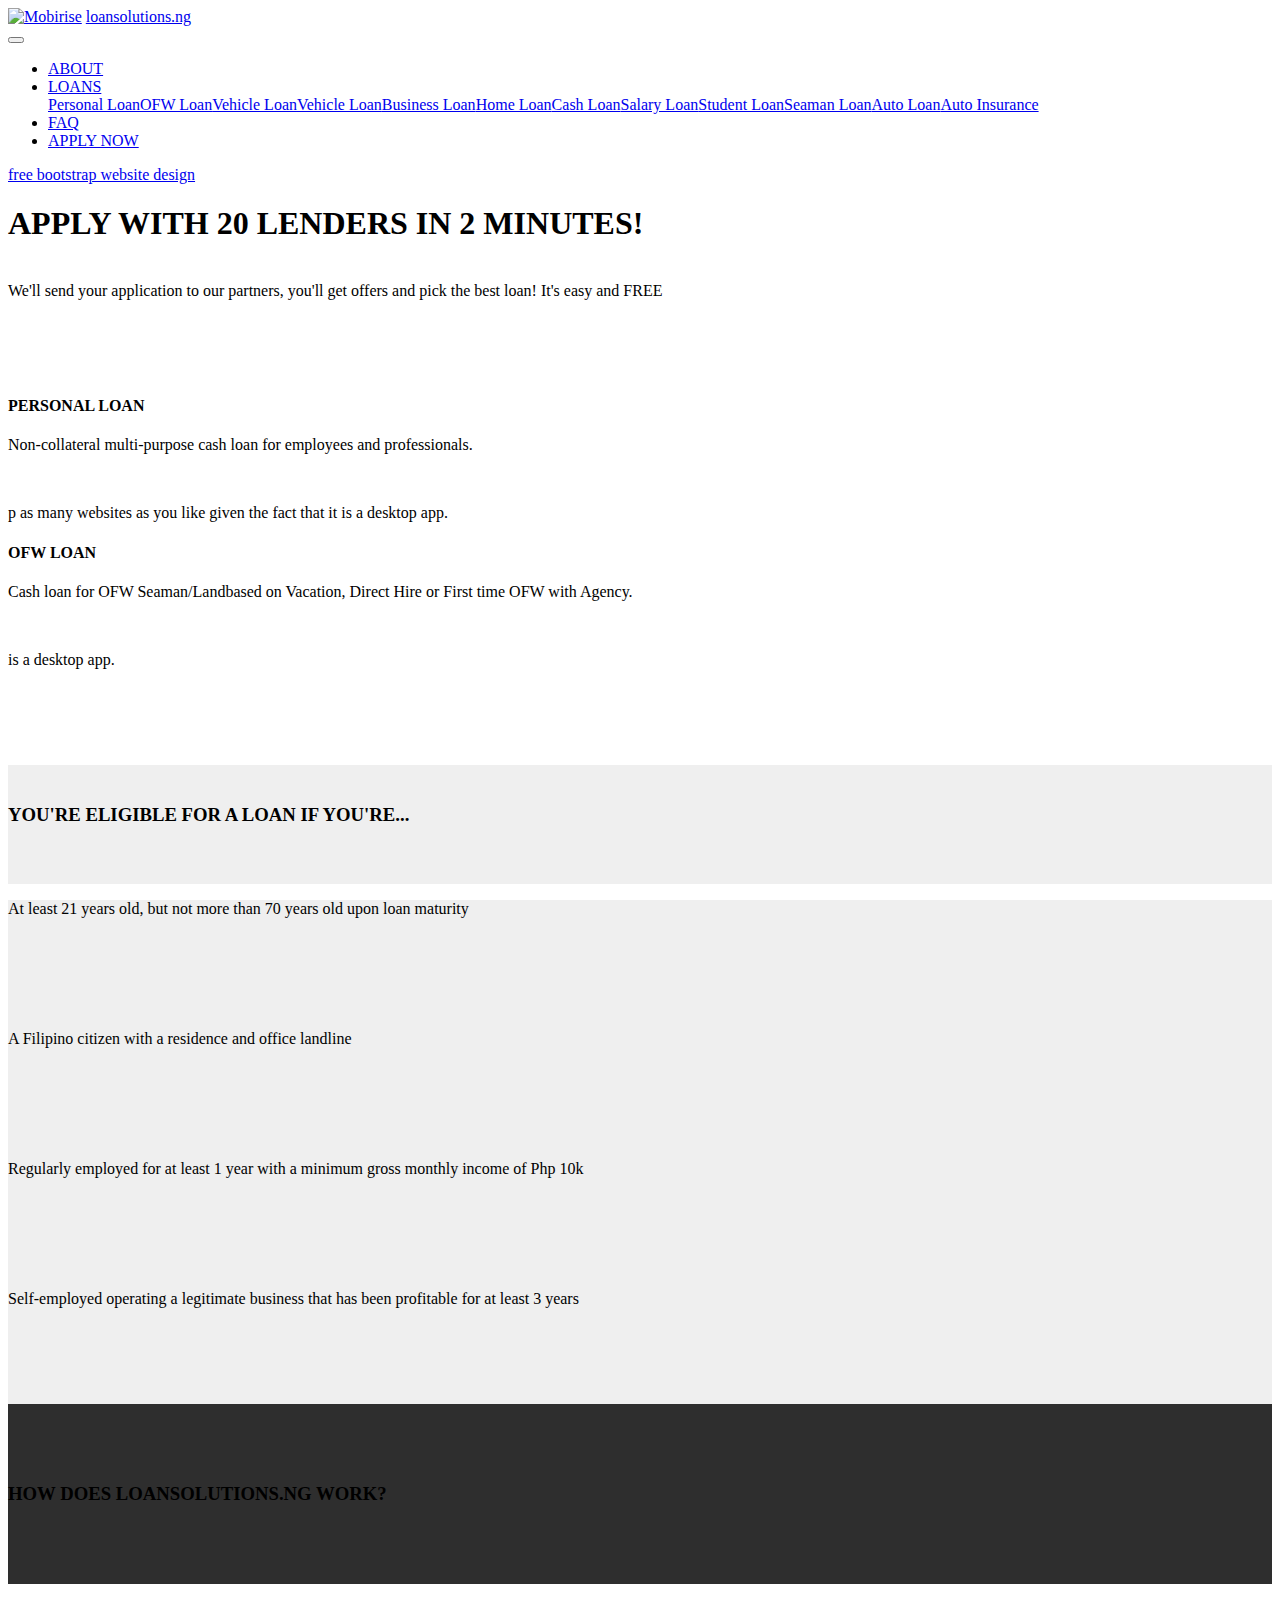
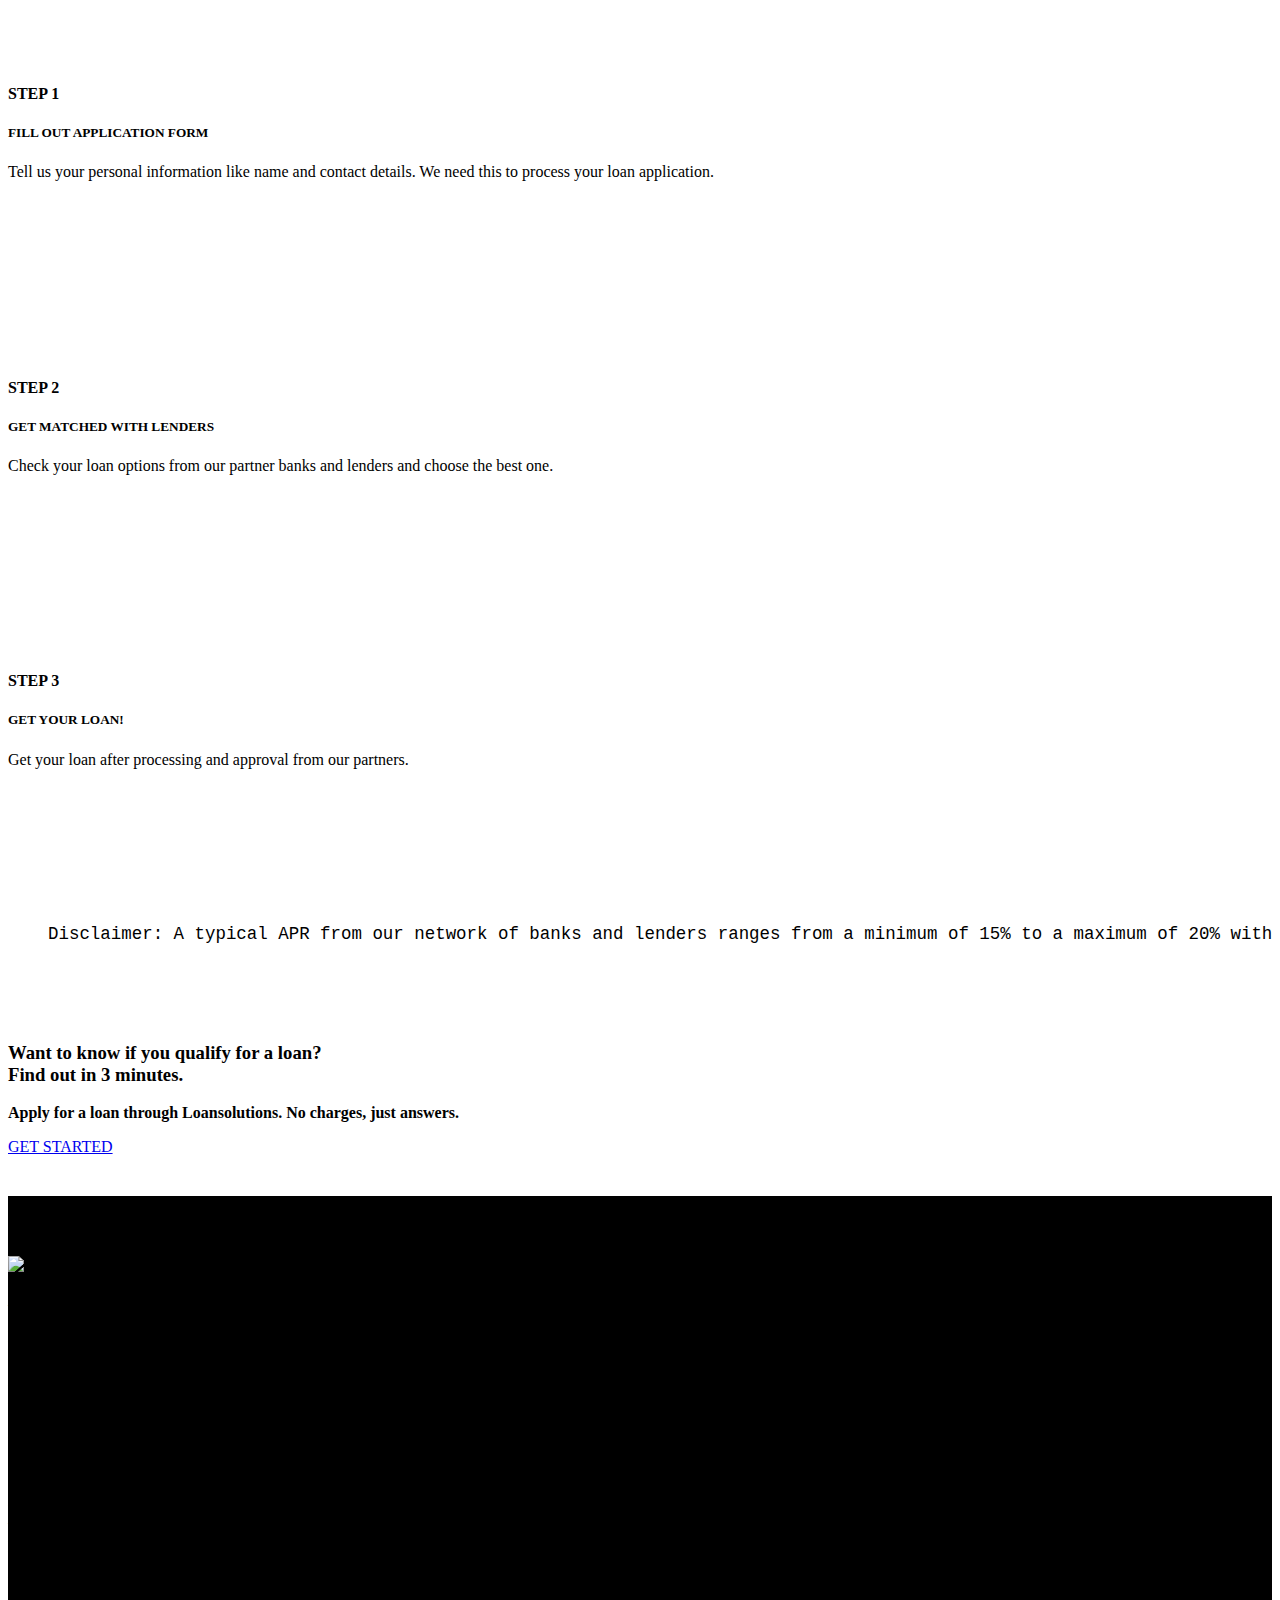
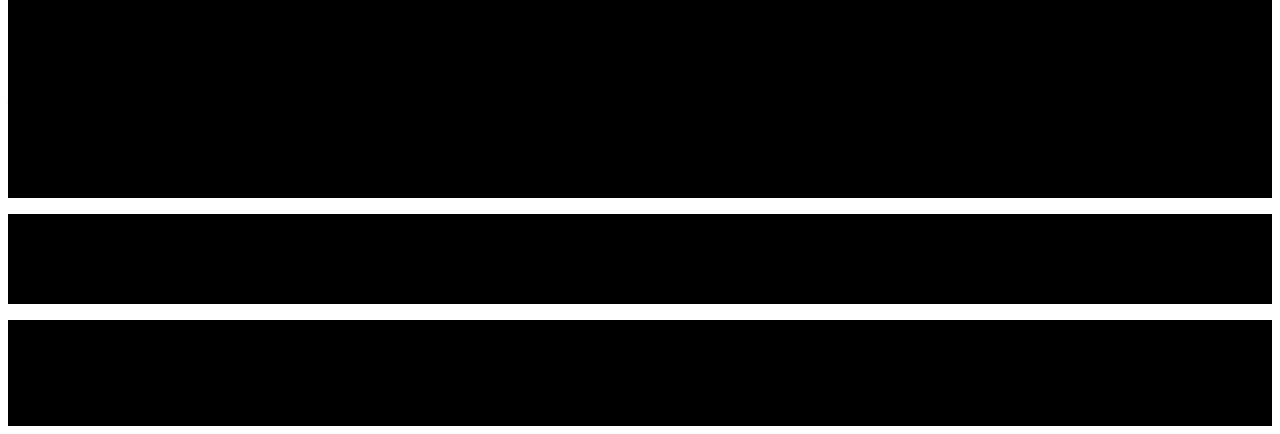
==== index.html @ 410314ad "1st commit" ====
<!DOCTYPE html>
<html>
<head>
  <!-- Site made with Mobirise Website Builder v3.10.7, https://mobirise.com -->
  <meta charset="UTF-8">
  <meta http-equiv="X-UA-Compatible" content="IE=edge">
  <meta name="generator" content="Mobirise v3.10.7, mobirise.com">
  <meta name="viewport" content="width=device-width, initial-scale=1">
  <link rel="shortcut icon" href="assets/images/logo.png" type="image/x-icon">
  <meta name="description" content="">
  
  <link rel="stylesheet" href="https://fonts.googleapis.com/css?family=Lora:400,700,400italic,700italic&amp;subset=latin">
  <link rel="stylesheet" href="https://fonts.googleapis.com/css?family=Montserrat:400,700">
  <link rel="stylesheet" href="https://fonts.googleapis.com/css?family=Raleway:100,100i,200,200i,300,300i,400,400i,500,500i,600,600i,700,700i,800,800i,900,900i">
  <link rel="stylesheet" href="assets/bootstrap-material-design-font/css/material.css">
  <link rel="stylesheet" href="assets/web/assets/mobirise-icons/mobirise-icons.css">
  <link rel="stylesheet" href="assets/et-line-font-plugin/style.css">
  <link rel="stylesheet" href="assets/tether/tether.min.css">
  <link rel="stylesheet" href="assets/bootstrap/css/bootstrap.min.css">
  <link rel="stylesheet" href="assets/dropdown/css/style.css">
  <link rel="stylesheet" href="assets/animate.css/animate.min.css">
  <link rel="stylesheet" href="assets/theme/css/style.css">
  <link rel="stylesheet" href="assets/mobirise/css/mbr-additional.css" type="text/css">
  
  
  
</head>
<body>
<section id="ext_menu-0">

    <nav class="navbar navbar-dropdown bg-color transparent navbar-fixed-top">
        <div class="container">

            <div class="mbr-table">
                <div class="mbr-table-cell">

                    <div class="navbar-brand">
                        <a href="index.html" class="navbar-logo"><img src="assets/images/logo.png" alt="Mobirise"></a>
                        <a class="navbar-caption" href="index.html">loansolutions.ng</a>
                    </div>

                </div>
                <div class="mbr-table-cell">

                    <button class="navbar-toggler pull-xs-right hidden-md-up" type="button" data-toggle="collapse" data-target="#exCollapsingNavbar">
                        <div class="hamburger-icon"></div>
                    </button>

                    <ul class="nav-dropdown collapse pull-xs-right nav navbar-nav navbar-toggleable-sm" id="exCollapsingNavbar"><li class="nav-item"><a class="nav-link link" href="#">ABOUT</a></li><li class="nav-item dropdown"><a class="nav-link link dropdown-toggle" href="#" data-toggle="dropdown-submenu">LOANS</a><div class="dropdown-menu"><a class="dropdown-item" href="personal-loan.html">Personal Loan</a><a class="dropdown-item" href="ofw.html">OFW Loan</a><a class="dropdown-item" href="#">Vehicle Loan</a><a class="dropdown-item" href="#">Vehicle Loan</a><a class="dropdown-item" href="#">Business Loan</a><a class="dropdown-item" href="#">Home Loan</a><a class="dropdown-item" href="#">Cash Loan</a><a class="dropdown-item" href="#">Salary Loan</a><a class="dropdown-item" href="#">Student Loan</a><a class="dropdown-item" href="#">Seaman Loan</a><a class="dropdown-item" href="#">Auto Loan</a><a class="dropdown-item" href="#">Auto Insurance</a></div></li><li class="nav-item"><a class="nav-link link" href="#">FAQ</a></li><li class="nav-item nav-btn"><a class="nav-link btn btn-white-outline btn-white" href="apply.html">APPLY NOW</a></li></ul>
                    <button hidden="" class="navbar-toggler navbar-close" type="button" data-toggle="collapse" data-target="#exCollapsingNavbar">
                        <div class="close-icon"></div>
                    </button>

                </div>
            </div>

        </div>
    </nav>

</section>

<section class="engine"><a rel="external" href="https://mobirise.com">free bootstrap website design</a></section><section class="mbr-section mbr-section-hero mbr-section-full mbr-parallax-background mbr-section-with-arrow mbr-after-navbar" id="header1-15" style="background-image: url(assets/images/jumbotron.jpg);">

    <div class="mbr-overlay" style="opacity: 0.5; background-color: rgb(32, 9, 70);"></div>

    <div class="mbr-table-cell">

        <div class="container">
            <div class="row">
                <div class="mbr-section col-md-10 col-md-offset-1 text-xs-center">

                    <h1 class="mbr-section-title display-1">APPLY WITH 20 LENDERS IN 2 MINUTES!</h1>
                    <p class="mbr-section-lead lead"><br>We'll send your application to our partners, you'll get offers and pick the best loan! It's easy and FREE<br></p>
                    
                </div>
            </div>
        </div>
    </div>

    <div class="mbr-arrow mbr-arrow-floating" aria-hidden="true"><a href="#content6-1"><i class="mbr-arrow-icon"></i></a></div>

</section>

<section class="mbr-section article mbr-section__container" id="content6-1" style="background-color: rgb(255, 255, 255); padding-top: 60px; padding-bottom: 80px;">

    <div class="container">
        <div class="row">
            <div class="col-xs-12 col-md-6 lead"><h4><strong>PERSONAL LOAN</strong></h4><p>Non-collateral multi-purpose cash loan for employees and professionals.</p><p><br></p><p>p as many websites as you like given the fact that it is a desktop app.</p></div>
            <div class="col-xs-12 col-md-6 lead"><h4><strong>OFW LOAN</strong></h4><p>Cash loan for OFW Seaman/Landbased on Vacation, Direct Hire or First time OFW with Agency.</p><p><br></p><p>is a desktop app.</p></div>
        </div>
    </div>

</section>

<section class="mbr-section mbr-section__container article" id="header3-a" style="background-color: rgb(239, 239, 239); padding-top: 20px; padding-bottom: 40px;">
    <div class="container">
        <div class="row">
            <div class="col-xs-12">
                <h3 class="mbr-section-title display-2">YOU'RE ELIGIBLE FOR A LOAN IF YOU'RE...</h3>
                
            </div>
        </div>
    </div>
</section>

<section class="mbr-cards mbr-section mbr-section-nopadding" id="features4-3" style="background-color: rgb(239, 239, 239);">

    

    <div class="mbr-cards-row row">
        <div class="mbr-cards-col col-xs-12 col-lg-3" style="padding-top: 0px; padding-bottom: 80px;">
            <div class="container">
                <div class="card cart-block">
                    <div class="card-img iconbox"><a href="#" class="mbri-user mbr-iconfont mbr-iconfont-features4" style="color: black;"></a></div>
                    <div class="card-block">
                        
                        
                        <p class="card-text">At least 21 years old, but not more than 70 years old upon loan maturity</p>
                        
                    </div>
                </div>
            </div>
        </div>
        <div class="mbr-cards-col col-xs-12 col-lg-3" style="padding-top: 0px; padding-bottom: 80px;">
            <div class="container">
                <div class="card cart-block">
                    <div class="card-img iconbox"><a href="#" class="mbri-map-pin mbr-iconfont mbr-iconfont-features4" style="color: black;"></a></div>
                    <div class="card-block">
                        
                        
                        <p class="card-text">A Filipino citizen with a residence and office landline</p>
                        
                    </div>
                </div>
          </div>
        </div>
        <div class="mbr-cards-col col-xs-12 col-lg-3" style="padding-top: 0px; padding-bottom: 80px;">
            <div class="container">
                <div class="card cart-block">
                    <div class="card-img iconbox"><a href="#" class="etl-icon icon-tools mbr-iconfont mbr-iconfont-features4" style="color: black;"></a></div>
                    <div class="card-block">
                        
                        
                        <p class="card-text">Regularly employed for at least 1 year with a minimum gross monthly income of Php 10k</p>
                        
                    </div>
                </div>
            </div>
        </div>
        <div class="mbr-cards-col col-xs-12 col-lg-3" style="padding-top: 0px; padding-bottom: 80px;">
            <div class="container">
                <div class="card cart-block">
                    <div class="card-img iconbox"><a href="#" class="mbri-briefcase mbr-iconfont mbr-iconfont-features4" style="color: black;"></a></div>
                    <div class="card-block">
                        
                        
                        <p class="card-text">Self-employed operating a legitimate business that has been profitable for at least 3 years</p>
                        
                    </div>
                </div>
            </div>
        </div>
        
        
    </div>
</section>

<section class="mbr-section mbr-section__container article" id="header3-c" style="background-color: rgb(46, 46, 46); padding-top: 60px; padding-bottom: 60px;">
    <div class="container">
        <div class="row">
            <div class="col-xs-12">
                <h3 class="mbr-section-title display-2">HOW DOES LOANSOLUTIONS.NG WORK?</h3>
                
            </div>
        </div>
    </div>
</section>

<section class="mbr-cards mbr-section mbr-section-nopadding" id="features2-b" style="background-color: rgb(255, 255, 255);">

        

    <div class="mbr-cards-row row striped">

        <div class="mbr-cards-col col-xs-12 col-lg-4" style="padding-top: 80px; padding-bottom: 80px;">
            <div class="container">
                <div class="card cart-block">
                    <div class="card-img"><a href="#" class="mbri-edit mbr-iconfont mbr-iconfont-features2"></a></div>
                    <div class="card-block">
                        <h4 class="card-title">STEP 1</h4>
                        <h5 class="card-subtitle"><span style="font-style: normal;"><strong>FILL OUT APPLICATION FORM</strong></span></h5>
                        <p class="card-text">Tell us your personal information like name and contact details. We need this to process your loan application.</p>
                        
                    </div>
                </div>
            </div>
        </div>
        <div class="mbr-cards-col col-xs-12 col-lg-4" style="padding-top: 80px; padding-bottom: 80px;">
            <div class="container">
                <div class="card cart-block">
                    <div class="card-img"><a href="#" class="etl-icon icon-target mbr-iconfont mbr-iconfont-features2"></a></div>
                    <div class="card-block">
                        <h4 class="card-title">STEP 2</h4>
                        <h5 class="card-subtitle"><span style="font-style: normal;"><strong>GET MATCHED WITH LENDERS</strong></span></h5>
                        <p class="card-text">Check your loan options from our partner banks and lenders and choose the best one.</p>
                        
                    </div>
                </div>
            </div>
        </div>
        <div class="mbr-cards-col col-xs-12 col-lg-4" style="padding-top: 80px; padding-bottom: 80px;">
            <div class="container">
                <div class="card cart-block">
                    <div class="card-img"><a href="#" class="etl-icon icon-wallet mbr-iconfont mbr-iconfont-features2"></a></div>
                    <div class="card-block">
                        <h4 class="card-title">STEP 3</h4>
                        <h5 class="card-subtitle"><span style="font-style: normal;"><strong>GET YOUR LOAN!</strong></span></h5>
                        <p class="card-text">Get your loan after processing and approval from our partners.</p>
                        
                    </div>
                </div>
            </div>
        </div>
        
        
        
    </div>
</section>

<section class="mbr-section article mbr-section__container" id="content2-5" style="background-color: rgb(255, 255, 255); padding-top: 40px; padding-bottom: 20px;">

    <div class="container">
        <div class="row">
            <div class="col-xs-12 lead"><blockquote><pre><span style="font-size: 1.09rem; line-height: 1.5;">Disclaimer: A typical APR from our network of banks and lenders ranges from a minimum of 15% to a maximum of 20% with minimum loan term of 12 months to a maximum loan term of 36 months and no application fee. The example above only includes interest and principal payments and is true only for this example. Different loan amounts via different lenders and banks within our network may result in a different comparison rate and may require an application fee.</span></pre></blockquote></div>
        </div>
    </div>

</section>

<section class="mbr-section article mbr-parallax-background" id="msg-box8-6" style="background-image: url(assets/images/desert.jpg); padding-top: 40px; padding-bottom: 40px;">

    <div class="mbr-overlay" style="opacity: 0.9; background-color: rgb(0, 0, 0);">
    </div>
    <div class="container">
        <div class="row">
            <div class="col-md-8 col-md-offset-2 text-xs-center">
                <h3 class="mbr-section-title display-2">Want to know if you qualify for a loan?<div>Find out in 3 minutes.</div></h3>
                <div class="lead"><p><strong>Apply for a loan through Loansolutions. No charges, just answers.</strong></p></div>
                <div><a class="btn btn-danger" href="#">GET STARTED</a></div>
            </div>
        </div>
    </div>

</section>

<section class="mbr-section mbr-section-md-padding mbr-footer footer1" id="contacts1-d" style="background-color: rgb(0, 0, 0); padding-top: 60px; padding-bottom: 30px;">
    
    <div class="container">
        <div class="row">
            <div class="mbr-footer-content col-xs-12 col-md-3">
                <div><img src="assets/images/logo.png"></div>
            </div>
            <div class="mbr-footer-content col-xs-12 col-md-3">
                <p><strong>ABOUT US</strong><br>
<br>Home<br>
Blog<br>Our Story<br>Press<br>Partner With Us<br></p>
            </div>
            <div class="mbr-footer-content col-xs-12 col-md-3">
                <p></p><p>PRODUCTS<br>
</p><br><p>Personal Loan &nbsp; Salary Loan<br>
Vehicle Loan &nbsp; &nbsp; &nbsp;Student Loan<br>
Business Loan &nbsp; &nbsp;Seaman Loan<br>OFW Loan &nbsp; &nbsp; &nbsp; &nbsp; &nbsp; Auto Loan<br>Home Loan &nbsp; &nbsp; &nbsp; &nbsp; Auto Insurance<br>Cash Loan<br></p><p></p>
            </div>
            <div class="mbr-footer-content col-xs-12 col-md-3">
                <p>NEED HELP?<br><br>FAQs<br>Contact Us<br>Terms<br>Disclaimer<br>Privacy Policy<br></p>
            </div>

        </div>
    </div>
</section>

<section class="mbr-section article mbr-section__container" id="content1-e" style="background-color: rgb(0, 0, 0); padding-top: 0px; padding-bottom: 0px;">

    <div class="container">
        <div class="row">
            <div class="col-xs-12 lead"><p>Loansolutions PH, owned by Growthsolutions Inc., is a marketing lead generator and is a duly licensed consultancy service to financial institutions, as required by law, with its main office located at Unit 118, Sycamore Tower, The North Grove, Camarin Road, Caloocan City, Philippines, 1400, Telephone Number (02) 372-6744. Loansolutions.ph connects consumers with financial agencies and institutions and do not provide quotes or loans directly to consumers. We do not provide loans nor are we a licensed loan brokerage or provider. The lowest advertised rates are not necessarily available from all our partners on our site. Loansolutions.ph matches users to lending partners only after we have received certain information from you and your rates may vary based on your credit standing, occupation and location, among other factors. All Rights Reserved. This site is directed at, and made available to, persons of the Philippines only.</p></div>
        </div>
    </div>

</section>

<footer class="mbr-small-footer mbr-section mbr-section-nopadding" id="footer1-9" style="background-color: rgb(0, 0, 0); padding-top: 1.75rem; padding-bottom: 1.75rem;">
    
    <div class="container">
        <p class="text-xs-center">(c) 2016 LoanSolutions.ng. All Rights Reserved..</p>
    </div>
</footer>


  <script src="assets/web/assets/jquery/jquery.min.js"></script>
  <script src="assets/tether/tether.min.js"></script>
  <script src="assets/bootstrap/js/bootstrap.min.js"></script>
  <script src="assets/smooth-scroll/SmoothScroll.js"></script>
  <script src="assets/jarallax/jarallax.js"></script>
  <script src="assets/dropdown/js/script.min.js"></script>
  <script src="assets/touchSwipe/jquery.touchSwipe.min.js"></script>
  <script src="assets/viewportChecker/jquery.viewportchecker.js"></script>
  <script src="assets/theme/js/script.js"></script>
  
  
  <input name="animation" type="hidden">
  </body>
</html>
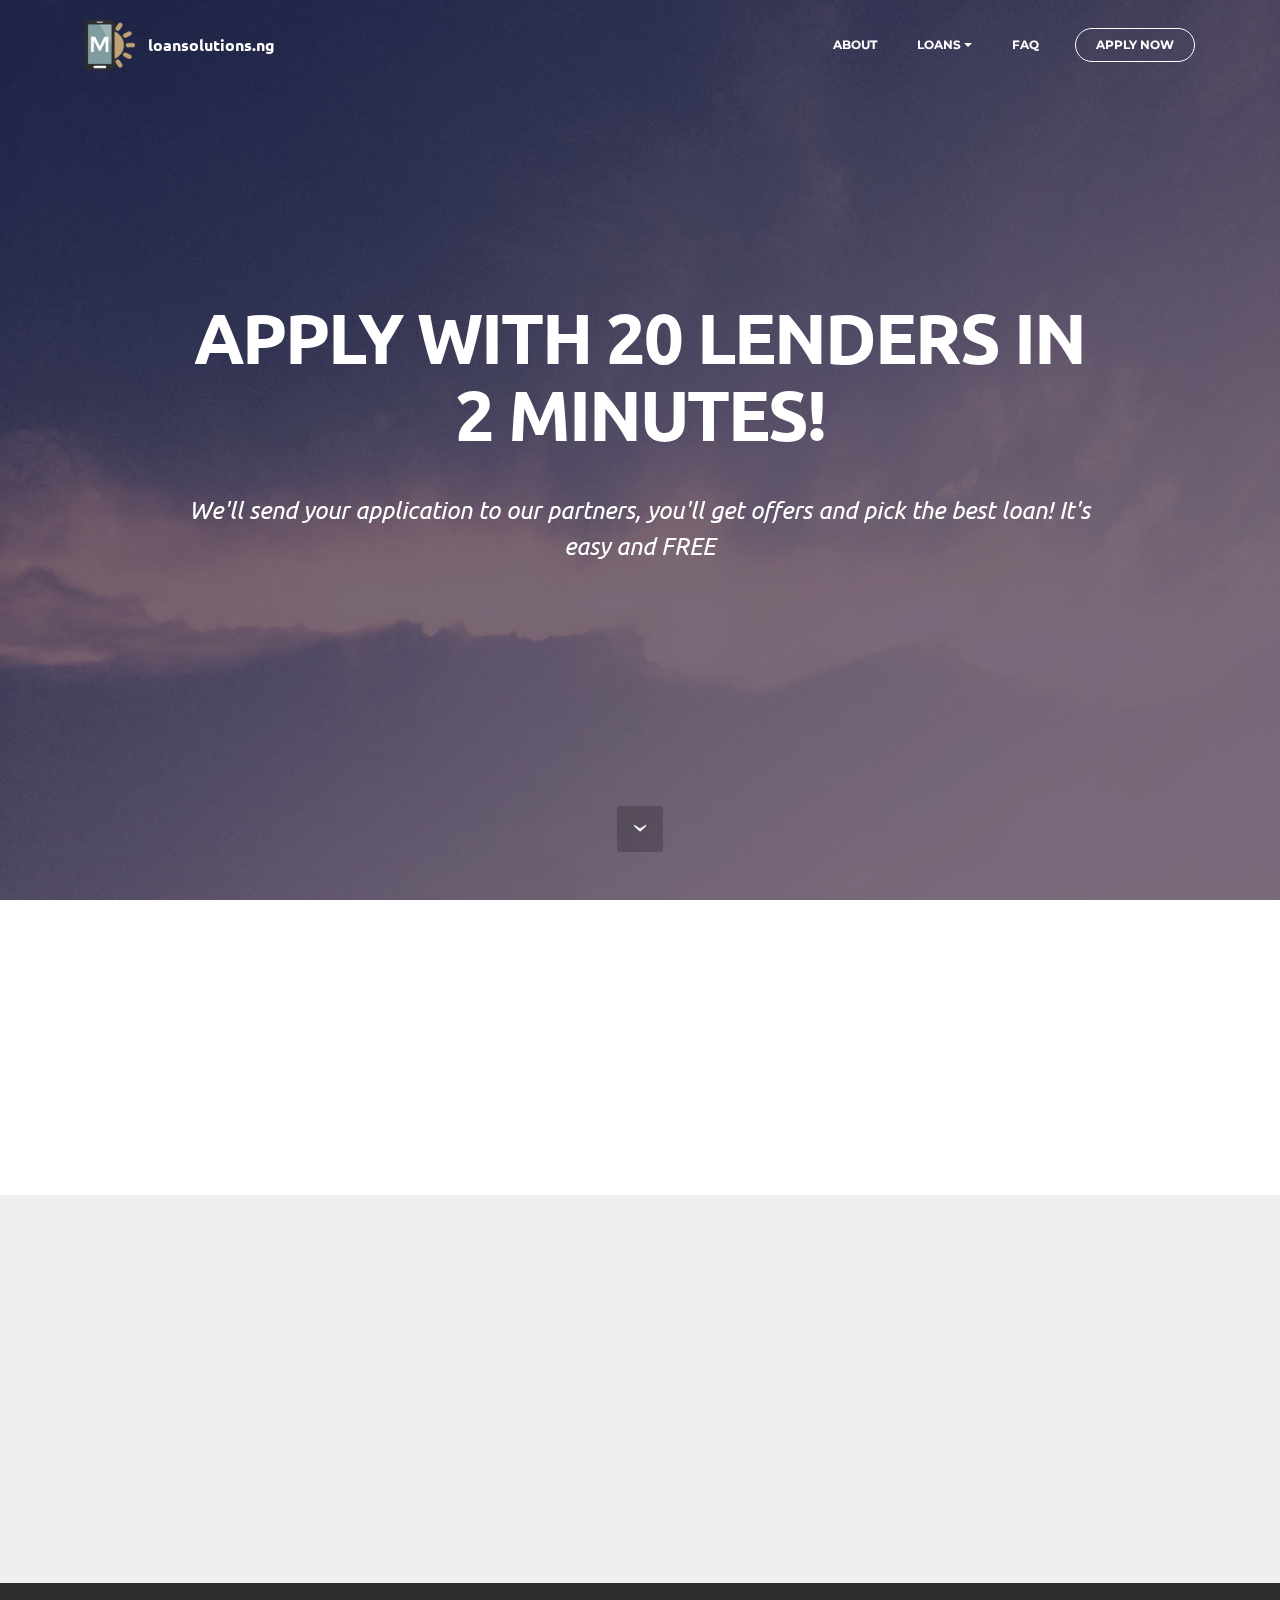
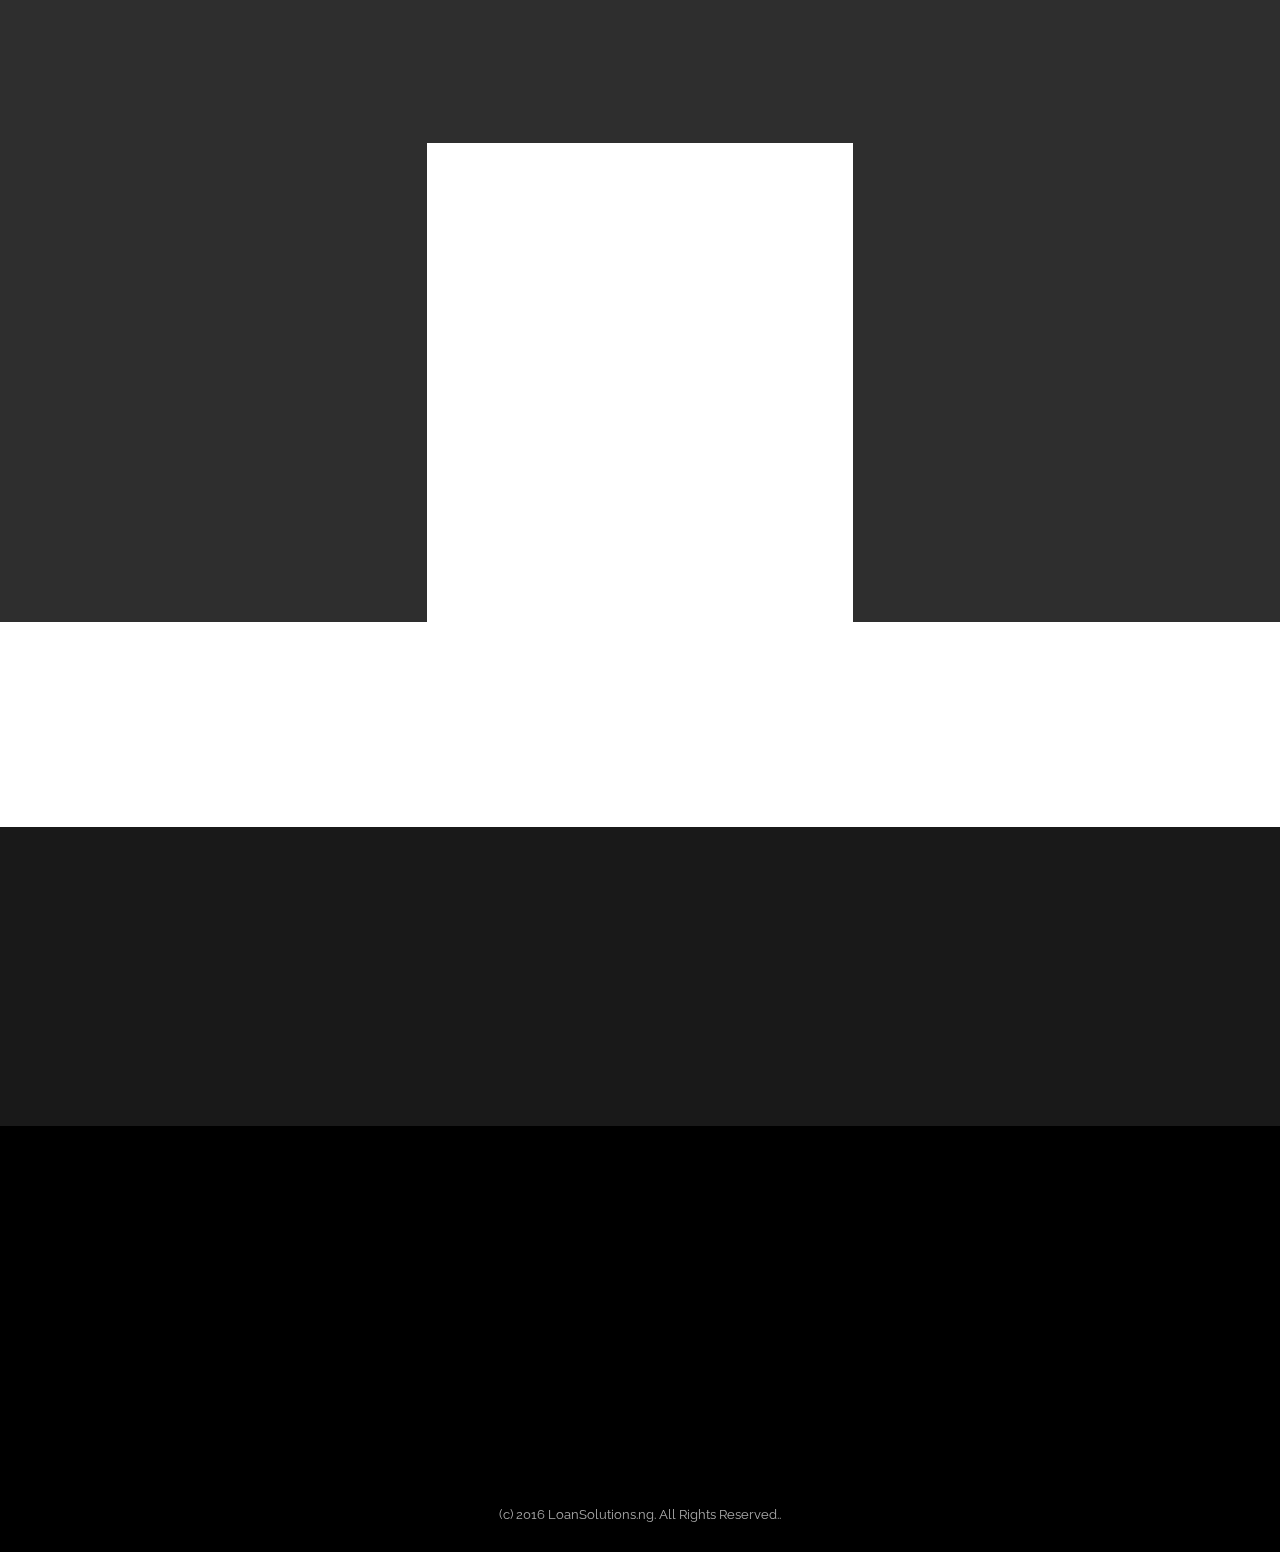
==== commit bcff2b7c: "2nd commit" ====
--- a/index.html
+++ b/index.html
@@ -258,10 +258,12 @@
     <div class="container">
         <div class="row">
             <div class="mbr-footer-content col-xs-12 col-md-3">
-                <div><img src="assets/images/logo.png"></div>
+                <p></p><p>Main Office<br>
+                <br>Landline: (02) 372-6744<br>
+Unit 118, Sycamore Tower,<br> The North Grove, Camarin <br>Road, Caloocan City,<br> Philippines, 1400
             </div>
             <div class="mbr-footer-content col-xs-12 col-md-3">
-                <p><strong>ABOUT US</strong><br>
+                <p></p><p>ABOUT US<br>
 <br>Home<br>
 Blog<br>Our Story<br>Press<br>Partner With Us<br></p>
             </div>
--- a/assets/bootstrap-material-design-font/css/material.css
+++ b/assets/bootstrap-material-design-font/css/material.css
@@ -0,0 +1,2522 @@
+@font-face {
+  font-family: 'Material-Design-Icons';
+  src: url('../fonts/Material-Design-Icons.eot?3ocs8m');
+  src: url('../fonts/Material-Design-Icons.eot?#iefix3ocs8m') format('embedded-opentype'), url('../fonts/Material-Design-Icons.woff?3ocs8m') format('woff'), url('../fonts/Material-Design-Icons.ttf?3ocs8m') format('truetype'), url('../fonts/Material-Design-Icons.svg?3ocs8m#Material-Design-Icons') format('svg');
+  font-weight: normal;
+  font-style: normal;
+}
+[class^="mdi-"],
+[class*="mdi-"] {
+  speak: none;
+  display: inline-block;
+  font-style: normal;
+  font-variant:normal;
+  font-weight:normal;
+  /*font-size:24px;*/
+  line-height:1;
+  font-family:'Material-Design-Icons' !important;
+  text-rendering: auto;
+  
+  -webkit-font-smoothing: antialiased;
+  -moz-osx-font-smoothing: grayscale;
+  -webkit-transform: translate(0, 0);
+      -ms-transform: translate(0, 0);
+          transform: translate(0, 0);
+}
+[class^="mdi-"]:before,
+[class*="mdi-"]:before {
+  display: inline-block;
+  speak: none;
+  text-decoration: inherit;
+}
+[class^="mdi-"].pull-left,
+[class*="mdi-"].pull-left {
+  margin-right: .3em;
+}
+[class^="mdi-"].pull-right,
+[class*="mdi-"].pull-right {
+  margin-left: .3em;
+}
+[class^="mdi-"].mdi-lg:before,
+[class*="mdi-"].mdi-lg:before,
+[class^="mdi-"].mdi-lg:after,
+[class*="mdi-"].mdi-lg:after {
+  font-size: 1.33333333em;
+  line-height: 0.75em;
+  vertical-align: -15%;
+}
+[class^="mdi-"].mdi-2x:before,
+[class*="mdi-"].mdi-2x:before,
+[class^="mdi-"].mdi-2x:after,
+[class*="mdi-"].mdi-2x:after {
+  font-size: 2em;
+}
+[class^="mdi-"].mdi-3x:before,
+[class*="mdi-"].mdi-3x:before,
+[class^="mdi-"].mdi-3x:after,
+[class*="mdi-"].mdi-3x:after {
+  font-size: 3em;
+}
+[class^="mdi-"].mdi-4x:before,
+[class*="mdi-"].mdi-4x:before,
+[class^="mdi-"].mdi-4x:after,
+[class*="mdi-"].mdi-4x:after {
+  font-size: 4em;
+}
+[class^="mdi-"].mdi-5x:before,
+[class*="mdi-"].mdi-5x:before,
+[class^="mdi-"].mdi-5x:after,
+[class*="mdi-"].mdi-5x:after {
+  font-size: 5em;
+}
+[class^="mdi-device-signal-cellular-"]:after,
+[class^="mdi-device-battery-"]:after,
+[class^="mdi-device-battery-charging-"]:after,
+[class^="mdi-device-signal-cellular-connected-no-internet-"]:after,
+[class^="mdi-device-signal-wifi-"]:after,
+[class^="mdi-device-signal-wifi-statusbar-not-connected"]:after,
+.mdi-device-network-wifi:after {
+  opacity: .3;
+  position: absolute;
+  left: 0;
+  top: 0;
+  z-index: 1;
+  display: inline-block;
+  speak: none;
+  text-decoration: inherit;
+}
+[class^="mdi-device-signal-cellular-"]:after {
+  content: "\e758";
+}
+[class^="mdi-device-battery-"]:after {
+  content: "\e735";
+}
+[class^="mdi-device-battery-charging-"]:after {
+  content: "\e733";
+}
+[class^="mdi-device-signal-cellular-connected-no-internet-"]:after {
+  content: "\e75d";
+}
+[class^="mdi-device-signal-wifi-"]:after,
+.mdi-device-network-wifi:after {
+  content: "\e765";
+}
+[class^="mdi-device-signal-wifi-statusbasr-not-connected"]:after {
+  content: "\e8f7";
+}
+.mdi-device-signal-cellular-off:after,
+.mdi-device-signal-cellular-null:after,
+.mdi-device-signal-cellular-no-sim:after,
+.mdi-device-signal-wifi-off:after,
+.mdi-device-signal-wifi-4-bar:after,
+.mdi-device-signal-cellular-4-bar:after,
+.mdi-device-battery-alert:after,
+.mdi-device-signal-cellular-connected-no-internet-4-bar:after,
+.mdi-device-battery-std:after,
+.mdi-device-battery-full .mdi-device-battery-unknown:after {
+  content: "";
+}
+.mdi-fw {
+  width: 1.28571429em;
+  text-align: center;
+}
+.mdi-ul {
+  padding-left: 0;
+  margin-left: 2.14285714em;
+  list-style-type: none;
+}
+.mdi-ul > li {
+  position: relative;
+}
+.mdi-li {
+  position: absolute;
+  left: -2.14285714em;
+  width: 2.14285714em;
+  top: 0.14285714em;
+  text-align: center;
+}
+.mdi-li.mdi-lg {
+  left: -1.85714286em;
+}
+.mdi-border {
+  padding: .2em .25em .15em;
+  border: solid 0.08em #eeeeee;
+  border-radius: .1em;
+}
+.mdi-spin {
+  -webkit-animation: mdi-spin 2s infinite linear;
+  animation: mdi-spin 2s infinite linear;
+  -webkit-transform-origin: 50% 50%;
+  -ms-transform-origin: 50% 50%;
+      transform-origin: 50% 50%;
+}
+.mdi-pulse {
+  -webkit-animation: mdi-spin 1s steps(8) infinite;
+  animation: mdi-spin 1s steps(8) infinite;
+  -webkit-transform-origin: 50% 50%;
+  -ms-transform-origin: 50% 50%;
+      transform-origin: 50% 50%;
+}
+@-webkit-keyframes mdi-spin {
+  0% {
+    -webkit-transform: rotate(0deg);
+    transform: rotate(0deg);
+  }
+  100% {
+    -webkit-transform: rotate(359deg);
+    transform: rotate(359deg);
+  }
+}
+@keyframes mdi-spin {
+  0% {
+    -webkit-transform: rotate(0deg);
+    transform: rotate(0deg);
+  }
+  100% {
+    -webkit-transform: rotate(359deg);
+    transform: rotate(359deg);
+  }
+}
+.mdi-rotate-90 {
+  filter: progid:DXImageTransform.Microsoft.BasicImage(rotation=1);
+  -webkit-transform: rotate(90deg);
+  -ms-transform: rotate(90deg);
+  transform: rotate(90deg);
+}
+.mdi-rotate-180 {
+  filter: progid:DXImageTransform.Microsoft.BasicImage(rotation=2);
+  -webkit-transform: rotate(180deg);
+  -ms-transform: rotate(180deg);
+  transform: rotate(180deg);
+}
+.mdi-rotate-270 {
+  filter: progid:DXImageTransform.Microsoft.BasicImage(rotation=3);
+  -webkit-transform: rotate(270deg);
+  -ms-transform: rotate(270deg);
+  transform: rotate(270deg);
+}
+.mdi-flip-horizontal {
+  filter: progid:DXImageTransform.Microsoft.BasicImage(rotation=0, mirror=1);
+  -webkit-transform: scale(-1, 1);
+  -ms-transform: scale(-1, 1);
+  transform: scale(-1, 1);
+}
+.mdi-flip-vertical {
+  filter: progid:DXImageTransform.Microsoft.BasicImage(rotation=2, mirror=1);
+  -webkit-transform: scale(1, -1);
+  -ms-transform: scale(1, -1);
+  transform: scale(1, -1);
+}
+:root .mdi-rotate-90,
+:root .mdi-rotate-180,
+:root .mdi-rotate-270,
+:root .mdi-flip-horizontal,
+:root .mdi-flip-vertical {
+  -webkit-filter: none;
+          filter: none;
+}
+.mdi-stack {
+  position: relative;
+  display: inline-block;
+  width: 2em;
+  height: 2em;
+  line-height: 2em;
+  vertical-align: middle;
+}
+.mdi-stack-1x,
+.mdi-stack-2x {
+  position: absolute;
+  left: 0;
+  width: 100%;
+  text-align: center;
+}
+.mdi-stack-1x {
+  line-height: inherit;
+}
+.mdi-stack-2x {
+  font-size: 2em;
+}
+.mdi-inverse {
+  color: #ffffff;
+}
+/* Start Icons */
+.mdi-action-3d-rotation:before {
+  content: "\e600";
+}
+.mdi-action-accessibility:before {
+  content: "\e601";
+}
+.mdi-action-account-balance-wallet:before {
+  content: "\e602";
+}
+.mdi-action-account-balance:before {
+  content: "\e603";
+}
+.mdi-action-account-box:before {
+  content: "\e604";
+}
+.mdi-action-account-child:before {
+  content: "\e605";
+}
+.mdi-action-account-circle:before {
+  content: "\e606";
+}
+.mdi-action-add-shopping-cart:before {
+  content: "\e607";
+}
+.mdi-action-alarm-add:before {
+  content: "\e608";
+}
+.mdi-action-alarm-off:before {
+  content: "\e609";
+}
+.mdi-action-alarm-on:before {
+  content: "\e60a";
+}
+.mdi-action-alarm:before {
+  content: "\e60b";
+}
+.mdi-action-android:before {
+  content: "\e60c";
+}
+.mdi-action-announcement:before {
+  content: "\e60d";
+}
+.mdi-action-aspect-ratio:before {
+  content: "\e60e";
+}
+.mdi-action-assessment:before {
+  content: "\e60f";
+}
+.mdi-action-assignment-ind:before {
+  content: "\e610";
+}
+.mdi-action-assignment-late:before {
+  content: "\e611";
+}
+.mdi-action-assignment-return:before {
+  content: "\e612";
+}
+.mdi-action-assignment-returned:before {
+  content: "\e613";
+}
+.mdi-action-assignment-turned-in:before {
+  content: "\e614";
+}
+.mdi-action-assignment:before {
+  content: "\e615";
+}
+.mdi-action-autorenew:before {
+  content: "\e616";
+}
+.mdi-action-backup:before {
+  content: "\e617";
+}
+.mdi-action-book:before {
+  content: "\e618";
+}
+.mdi-action-bookmark-outline:before {
+  content: "\e619";
+}
+.mdi-action-bookmark:before {
+  content: "\e61a";
+}
+.mdi-action-bug-report:before {
+  content: "\e61b";
+}
+.mdi-action-cached:before {
+  content: "\e61c";
+}
+.mdi-action-check-circle:before {
+  content: "\e61d";
+}
+.mdi-action-class:before {
+  content: "\e61e";
+}
+.mdi-action-credit-card:before {
+  content: "\e61f";
+}
+.mdi-action-dashboard:before {
+  content: "\e620";
+}
+.mdi-action-delete:before {
+  content: "\e621";
+}
+.mdi-action-description:before {
+  content: "\e622";
+}
+.mdi-action-dns:before {
+  content: "\e623";
+}
+.mdi-action-done-all:before {
+  content: "\e624";
+}
+.mdi-action-done:before {
+  content: "\e625";
+}
+.mdi-action-event:before {
+  content: "\e626";
+}
+.mdi-action-exit-to-app:before {
+  content: "\e627";
+}
+.mdi-action-explore:before {
+  content: "\e628";
+}
+.mdi-action-extension:before {
+  content: "\e629";
+}
+.mdi-action-face-unlock:before {
+  content: "\e62a";
+}
+.mdi-action-favorite-outline:before {
+  content: "\e62b";
+}
+.mdi-action-favorite:before {
+  content: "\e62c";
+}
+.mdi-action-find-in-page:before {
+  content: "\e62d";
+}
+.mdi-action-find-replace:before {
+  content: "\e62e";
+}
+.mdi-action-flip-to-back:before {
+  content: "\e62f";
+}
+.mdi-action-flip-to-front:before {
+  content: "\e630";
+}
+.mdi-action-get-app:before {
+  content: "\e631";
+}
+.mdi-action-grade:before {
+  content: "\e632";
+}
+.mdi-action-group-work:before {
+  content: "\e633";
+}
+.mdi-action-help:before {
+  content: "\e634";
+}
+.mdi-action-highlight-remove:before {
+  content: "\e635";
+}
+.mdi-action-history:before {
+  content: "\e636";
+}
+.mdi-action-home:before {
+  content: "\e637";
+}
+.mdi-action-https:before {
+  content: "\e638";
+}
+.mdi-action-info-outline:before {
+  content: "\e639";
+}
+.mdi-action-info:before {
+  content: "\e63a";
+}
+.mdi-action-input:before {
+  content: "\e63b";
+}
+.mdi-action-invert-colors:before {
+  content: "\e63c";
+}
+.mdi-action-label-outline:before {
+  content: "\e63d";
+}
+.mdi-action-label:before {
+  content: "\e63e";
+}
+.mdi-action-language:before {
+  content: "\e63f";
+}
+.mdi-action-launch:before {
+  content: "\e640";
+}
+.mdi-action-list:before {
+  content: "\e641";
+}
+.mdi-action-lock-open:before {
+  content: "\e642";
+}
+.mdi-action-lock-outline:before {
+  content: "\e643";
+}
+.mdi-action-lock:before {
+  content: "\e644";
+}
+.mdi-action-loyalty:before {
+  content: "\e645";
+}
+.mdi-action-markunread-mailbox:before {
+  content: "\e646";
+}
+.mdi-action-note-add:before {
+  content: "\e647";
+}
+.mdi-action-open-in-browser:before {
+  content: "\e648";
+}
+.mdi-action-open-in-new:before {
+  content: "\e649";
+}
+.mdi-action-open-with:before {
+  content: "\e64a";
+}
+.mdi-action-pageview:before {
+  content: "\e64b";
+}
+.mdi-action-payment:before {
+  content: "\e64c";
+}
+.mdi-action-perm-camera-mic:before {
+  content: "\e64d";
+}
+.mdi-action-perm-contact-cal:before {
+  content: "\e64e";
+}
+.mdi-action-perm-data-setting:before {
+  content: "\e64f";
+}
+.mdi-action-perm-device-info:before {
+  content: "\e650";
+}
+.mdi-action-perm-identity:before {
+  content: "\e651";
+}
+.mdi-action-perm-media:before {
+  content: "\e652";
+}
+.mdi-action-perm-phone-msg:before {
+  content: "\e653";
+}
+.mdi-action-perm-scan-wifi:before {
+  content: "\e654";
+}
+.mdi-action-picture-in-picture:before {
+  content: "\e655";
+}
+.mdi-action-polymer:before {
+  content: "\e656";
+}
+.mdi-action-print:before {
+  content: "\e657";
+}
+.mdi-action-query-builder:before {
+  content: "\e658";
+}
+.mdi-action-question-answer:before {
+  content: "\e659";
+}
+.mdi-action-receipt:before {
+  content: "\e65a";
+}
+.mdi-action-redeem:before {
+  content: "\e65b";
+}
+.mdi-action-reorder:before {
+  content: "\e65c";
+}
+.mdi-action-report-problem:before {
+  content: "\e65d";
+}
+.mdi-action-restore:before {
+  content: "\e65e";
+}
+.mdi-action-room:before {
+  content: "\e65f";
+}
+.mdi-action-schedule:before {
+  content: "\e660";
+}
+.mdi-action-search:before {
+  content: "\e661";
+}
+.mdi-action-settings-applications:before {
+  content: "\e662";
+}
+.mdi-action-settings-backup-restore:before {
+  content: "\e663";
+}
+.mdi-action-settings-bluetooth:before {
+  content: "\e664";
+}
+.mdi-action-settings-cell:before {
+  content: "\e665";
+}
+.mdi-action-settings-display:before {
+  content: "\e666";
+}
+.mdi-action-settings-ethernet:before {
+  content: "\e667";
+}
+.mdi-action-settings-input-antenna:before {
+  content: "\e668";
+}
+.mdi-action-settings-input-component:before {
+  content: "\e669";
+}
+.mdi-action-settings-input-composite:before {
+  content: "\e66a";
+}
+.mdi-action-settings-input-hdmi:before {
+  content: "\e66b";
+}
+.mdi-action-settings-input-svideo:before {
+  content: "\e66c";
+}
+.mdi-action-settings-overscan:before {
+  content: "\e66d";
+}
+.mdi-action-settings-phone:before {
+  content: "\e66e";
+}
+.mdi-action-settings-power:before {
+  content: "\e66f";
+}
+.mdi-action-settings-remote:before {
+  content: "\e670";
+}
+.mdi-action-settings-voice:before {
+  content: "\e671";
+}
+.mdi-action-settings:before {
+  content: "\e672";
+}
+.mdi-action-shop-two:before {
+  content: "\e673";
+}
+.mdi-action-shop:before {
+  content: "\e674";
+}
+.mdi-action-shopping-basket:before {
+  content: "\e675";
+}
+.mdi-action-shopping-cart:before {
+  content: "\e676";
+}
+.mdi-action-speaker-notes:before {
+  content: "\e677";
+}
+.mdi-action-spellcheck:before {
+  content: "\e678";
+}
+.mdi-action-star-rate:before {
+  content: "\e679";
+}
+.mdi-action-stars:before {
+  content: "\e67a";
+}
+.mdi-action-store:before {
+  content: "\e67b";
+}
+.mdi-action-subject:before {
+  content: "\e67c";
+}
+.mdi-action-supervisor-account:before {
+  content: "\e67d";
+}
+.mdi-action-swap-horiz:before {
+  content: "\e67e";
+}
+.mdi-action-swap-vert-circle:before {
+  content: "\e67f";
+}
+.mdi-action-swap-vert:before {
+  content: "\e680";
+}
+.mdi-action-system-update-tv:before {
+  content: "\e681";
+}
+.mdi-action-tab-unselected:before {
+  content: "\e682";
+}
+.mdi-action-tab:before {
+  content: "\e683";
+}
+.mdi-action-theaters:before {
+  content: "\e684";
+}
+.mdi-action-thumb-down:before {
+  content: "\e685";
+}
+.mdi-action-thumb-up:before {
+  content: "\e686";
+}
+.mdi-action-thumbs-up-down:before {
+  content: "\e687";
+}
+.mdi-action-toc:before {
+  content: "\e688";
+}
+.mdi-action-today:before {
+  content: "\e689";
+}
+.mdi-action-track-changes:before {
+  content: "\e68a";
+}
+.mdi-action-translate:before {
+  content: "\e68b";
+}
+.mdi-action-trending-down:before {
+  content: "\e68c";
+}
+.mdi-action-trending-neutral:before {
+  content: "\e68d";
+}
+.mdi-action-trending-up:before {
+  content: "\e68e";
+}
+.mdi-action-turned-in-not:before {
+  content: "\e68f";
+}
+.mdi-action-turned-in:before {
+  content: "\e690";
+}
+.mdi-action-verified-user:before {
+  content: "\e691";
+}
+.mdi-action-view-agenda:before {
+  content: "\e692";
+}
+.mdi-action-view-array:before {
+  content: "\e693";
+}
+.mdi-action-view-carousel:before {
+  content: "\e694";
+}
+.mdi-action-view-column:before {
+  content: "\e695";
+}
+.mdi-action-view-day:before {
+  content: "\e696";
+}
+.mdi-action-view-headline:before {
+  content: "\e697";
+}
+.mdi-action-view-list:before {
+  content: "\e698";
+}
+.mdi-action-view-module:before {
+  content: "\e699";
+}
+.mdi-action-view-quilt:before {
+  content: "\e69a";
+}
+.mdi-action-view-stream:before {
+  content: "\e69b";
+}
+.mdi-action-view-week:before {
+  content: "\e69c";
+}
+.mdi-action-visibility-off:before {
+  content: "\e69d";
+}
+.mdi-action-visibility:before {
+  content: "\e69e";
+}
+.mdi-action-wallet-giftcard:before {
+  content: "\e69f";
+}
+.mdi-action-wallet-membership:before {
+  content: "\e6a0";
+}
+.mdi-action-wallet-travel:before {
+  content: "\e6a1";
+}
+.mdi-action-work:before {
+  content: "\e6a2";
+}
+.mdi-alert-error:before {
+  content: "\e6a3";
+}
+.mdi-alert-warning:before {
+  content: "\e6a4";
+}
+.mdi-av-album:before {
+  content: "\e6a5";
+}
+.mdi-av-closed-caption:before {
+  content: "\e6a6";
+}
+.mdi-av-equalizer:before {
+  content: "\e6a7";
+}
+.mdi-av-explicit:before {
+  content: "\e6a8";
+}
+.mdi-av-fast-forward:before {
+  content: "\e6a9";
+}
+.mdi-av-fast-rewind:before {
+  content: "\e6aa";
+}
+.mdi-av-games:before {
+  content: "\e6ab";
+}
+.mdi-av-hearing:before {
+  content: "\e6ac";
+}
+.mdi-av-high-quality:before {
+  content: "\e6ad";
+}
+.mdi-av-loop:before {
+  content: "\e6ae";
+}
+.mdi-av-mic-none:before {
+  content: "\e6af";
+}
+.mdi-av-mic-off:before {
+  content: "\e6b0";
+}
+.mdi-av-mic:before {
+  content: "\e6b1";
+}
+.mdi-av-movie:before {
+  content: "\e6b2";
+}
+.mdi-av-my-library-add:before {
+  content: "\e6b3";
+}
+.mdi-av-my-library-books:before {
+  content: "\e6b4";
+}
+.mdi-av-my-library-music:before {
+  content: "\e6b5";
+}
+.mdi-av-new-releases:before {
+  content: "\e6b6";
+}
+.mdi-av-not-interested:before {
+  content: "\e6b7";
+}
+.mdi-av-pause-circle-fill:before {
+  content: "\e6b8";
+}
+.mdi-av-pause-circle-outline:before {
+  content: "\e6b9";
+}
+.mdi-av-pause:before {
+  content: "\e6ba";
+}
+.mdi-av-play-arrow:before {
+  content: "\e6bb";
+}
+.mdi-av-play-circle-fill:before {
+  content: "\e6bc";
+}
+.mdi-av-play-circle-outline:before {
+  content: "\e6bd";
+}
+.mdi-av-play-shopping-bag:before {
+  content: "\e6be";
+}
+.mdi-av-playlist-add:before {
+  content: "\e6bf";
+}
+.mdi-av-queue-music:before {
+  content: "\e6c0";
+}
+.mdi-av-queue:before {
+  content: "\e6c1";
+}
+.mdi-av-radio:before {
+  content: "\e6c2";
+}
+.mdi-av-recent-actors:before {
+  content: "\e6c3";
+}
+.mdi-av-repeat-one:before {
+  content: "\e6c4";
+}
+.mdi-av-repeat:before {
+  content: "\e6c5";
+}
+.mdi-av-replay:before {
+  content: "\e6c6";
+}
+.mdi-av-shuffle:before {
+  content: "\e6c7";
+}
+.mdi-av-skip-next:before {
+  content: "\e6c8";
+}
+.mdi-av-skip-previous:before {
+  content: "\e6c9";
+}
+.mdi-av-snooze:before {
+  content: "\e6ca";
+}
+.mdi-av-stop:before {
+  content: "\e6cb";
+}
+.mdi-av-subtitles:before {
+  content: "\e6cc";
+}
+.mdi-av-surround-sound:before {
+  content: "\e6cd";
+}
+.mdi-av-timer:before {
+  content: "\e6ce";
+}
+.mdi-av-video-collection:before {
+  content: "\e6cf";
+}
+.mdi-av-videocam-off:before {
+  content: "\e6d0";
+}
+.mdi-av-videocam:before {
+  content: "\e6d1";
+}
+.mdi-av-volume-down:before {
+  content: "\e6d2";
+}
+.mdi-av-volume-mute:before {
+  content: "\e6d3";
+}
+.mdi-av-volume-off:before {
+  content: "\e6d4";
+}
+.mdi-av-volume-up:before {
+  content: "\e6d5";
+}
+.mdi-av-web:before {
+  content: "\e6d6";
+}
+.mdi-communication-business:before {
+  content: "\e6d7";
+}
+.mdi-communication-call-end:before {
+  content: "\e6d8";
+}
+.mdi-communication-call-made:before {
+  content: "\e6d9";
+}
+.mdi-communication-call-merge:before {
+  content: "\e6da";
+}
+.mdi-communication-call-missed:before {
+  content: "\e6db";
+}
+.mdi-communication-call-received:before {
+  content: "\e6dc";
+}
+.mdi-communication-call-split:before {
+  content: "\e6dd";
+}
+.mdi-communication-call:before {
+  content: "\e6de";
+}
+.mdi-communication-chat:before {
+  content: "\e6df";
+}
+.mdi-communication-clear-all:before {
+  content: "\e6e0";
+}
+.mdi-communication-comment:before {
+  content: "\e6e1";
+}
+.mdi-communication-contacts:before {
+  content: "\e6e2";
+}
+.mdi-communication-dialer-sip:before {
+  content: "\e6e3";
+}
+.mdi-communication-dialpad:before {
+  content: "\e6e4";
+}
+.mdi-communication-dnd-on:before {
+  content: "\e6e5";
+}
+.mdi-communication-email:before {
+  content: "\e6e6";
+}
+.mdi-communication-forum:before {
+  content: "\e6e7";
+}
+.mdi-communication-import-export:before {
+  content: "\e6e8";
+}
+.mdi-communication-invert-colors-off:before {
+  content: "\e6e9";
+}
+.mdi-communication-invert-colors-on:before {
+  content: "\e6ea";
+}
+.mdi-communication-live-help:before {
+  content: "\e6eb";
+}
+.mdi-communication-location-off:before {
+  content: "\e6ec";
+}
+.mdi-communication-location-on:before {
+  content: "\e6ed";
+}
+.mdi-communication-message:before {
+  content: "\e6ee";
+}
+.mdi-communication-messenger:before {
+  content: "\e6ef";
+}
+.mdi-communication-no-sim:before {
+  content: "\e6f0";
+}
+.mdi-communication-phone:before {
+  content: "\e6f1";
+}
+.mdi-communication-portable-wifi-off:before {
+  content: "\e6f2";
+}
+.mdi-communication-quick-contacts-dialer:before {
+  content: "\e6f3";
+}
+.mdi-communication-quick-contacts-mail:before {
+  content: "\e6f4";
+}
+.mdi-communication-ring-volume:before {
+  content: "\e6f5";
+}
+.mdi-communication-stay-current-landscape:before {
+  content: "\e6f6";
+}
+.mdi-communication-stay-current-portrait:before {
+  content: "\e6f7";
+}
+.mdi-communication-stay-primary-landscape:before {
+  content: "\e6f8";
+}
+.mdi-communication-stay-primary-portrait:before {
+  content: "\e6f9";
+}
+.mdi-communication-swap-calls:before {
+  content: "\e6fa";
+}
+.mdi-communication-textsms:before {
+  content: "\e6fb";
+}
+.mdi-communication-voicemail:before {
+  content: "\e6fc";
+}
+.mdi-communication-vpn-key:before {
+  content: "\e6fd";
+}
+.mdi-content-add-box:before {
+  content: "\e6fe";
+}
+.mdi-content-add-circle-outline:before {
+  content: "\e6ff";
+}
+.mdi-content-add-circle:before {
+  content: "\e700";
+}
+.mdi-content-add:before {
+  content: "\e701";
+}
+.mdi-content-archive:before {
+  content: "\e702";
+}
+.mdi-content-backspace:before {
+  content: "\e703";
+}
+.mdi-content-block:before {
+  content: "\e704";
+}
+.mdi-content-clear:before {
+  content: "\e705";
+}
+.mdi-content-content-copy:before {
+  content: "\e706";
+}
+.mdi-content-content-cut:before {
+  content: "\e707";
+}
+.mdi-content-content-paste:before {
+  content: "\e708";
+}
+.mdi-content-create:before {
+  content: "\e709";
+}
+.mdi-content-drafts:before {
+  content: "\e70a";
+}
+.mdi-content-filter-list:before {
+  content: "\e70b";
+}
+.mdi-content-flag:before {
+  content: "\e70c";
+}
+.mdi-content-forward:before {
+  content: "\e70d";
+}
+.mdi-content-gesture:before {
+  content: "\e70e";
+}
+.mdi-content-inbox:before {
+  content: "\e70f";
+}
+.mdi-content-link:before {
+  content: "\e710";
+}
+.mdi-content-mail:before {
+  content: "\e711";
+}
+.mdi-content-markunread:before {
+  content: "\e712";
+}
+.mdi-content-redo:before {
+  content: "\e713";
+}
+.mdi-content-remove-circle-outline:before {
+  content: "\e714";
+}
+.mdi-content-remove-circle:before {
+  content: "\e715";
+}
+.mdi-content-remove:before {
+  content: "\e716";
+}
+.mdi-content-reply-all:before {
+  content: "\e717";
+}
+.mdi-content-reply:before {
+  content: "\e718";
+}
+.mdi-content-report:before {
+  content: "\e719";
+}
+.mdi-content-save:before {
+  content: "\e71a";
+}
+.mdi-content-select-all:before {
+  content: "\e71b";
+}
+.mdi-content-send:before {
+  content: "\e71c";
+}
+.mdi-content-sort:before {
+  content: "\e71d";
+}
+.mdi-content-text-format:before {
+  content: "\e71e";
+}
+.mdi-content-undo:before {
+  content: "\e71f";
+}
+.mdi-editor-attach-file:before {
+  content: "\e776";
+}
+.mdi-editor-attach-money:before {
+  content: "\e777";
+}
+.mdi-editor-border-all:before {
+  content: "\e778";
+}
+.mdi-editor-border-bottom:before {
+  content: "\e779";
+}
+.mdi-editor-border-clear:before {
+  content: "\e77a";
+}
+.mdi-editor-border-color:before {
+  content: "\e77b";
+}
+.mdi-editor-border-horizontal:before {
+  content: "\e77c";
+}
+.mdi-editor-border-inner:before {
+  content: "\e77d";
+}
+.mdi-editor-border-left:before {
+  content: "\e77e";
+}
+.mdi-editor-border-outer:before {
+  content: "\e77f";
+}
+.mdi-editor-border-right:before {
+  content: "\e780";
+}
+.mdi-editor-border-style:before {
+  content: "\e781";
+}
+.mdi-editor-border-top:before {
+  content: "\e782";
+}
+.mdi-editor-border-vertical:before {
+  content: "\e783";
+}
+.mdi-editor-format-align-center:before {
+  content: "\e784";
+}
+.mdi-editor-format-align-justify:before {
+  content: "\e785";
+}
+.mdi-editor-format-align-left:before {
+  content: "\e786";
+}
+.mdi-editor-format-align-right:before {
+  content: "\e787";
+}
+.mdi-editor-format-bold:before {
+  content: "\e788";
+}
+.mdi-editor-format-clear:before {
+  content: "\e789";
+}
+.mdi-editor-format-color-fill:before {
+  content: "\e78a";
+}
+.mdi-editor-format-color-reset:before {
+  content: "\e78b";
+}
+.mdi-editor-format-color-text:before {
+  content: "\e78c";
+}
+.mdi-editor-format-indent-decrease:before {
+  content: "\e78d";
+}
+.mdi-editor-format-indent-increase:before {
+  content: "\e78e";
+}
+.mdi-editor-format-italic:before {
+  content: "\e78f";
+}
+.mdi-editor-format-line-spacing:before {
+  content: "\e790";
+}
+.mdi-editor-format-list-bulleted:before {
+  content: "\e791";
+}
+.mdi-editor-format-list-numbered:before {
+  content: "\e792";
+}
+.mdi-editor-format-paint:before {
+  content: "\e793";
+}
+.mdi-editor-format-quote:before {
+  content: "\e794";
+}
+.mdi-editor-format-size:before {
+  content: "\e795";
+}
+.mdi-editor-format-strikethrough:before {
+  content: "\e796";
+}
+.mdi-editor-format-textdirection-l-to-r:before {
+  content: "\e797";
+}
+.mdi-editor-format-textdirection-r-to-l:before {
+  content: "\e798";
+}
+.mdi-editor-format-underline:before {
+  content: "\e799";
+}
+.mdi-editor-functions:before {
+  content: "\e79a";
+}
+.mdi-editor-insert-chart:before {
+  content: "\e79b";
+}
+.mdi-editor-insert-comment:before {
+  content: "\e79c";
+}
+.mdi-editor-insert-drive-file:before {
+  content: "\e79d";
+}
+.mdi-editor-insert-emoticon:before {
+  content: "\e79e";
+}
+.mdi-editor-insert-invitation:before {
+  content: "\e79f";
+}
+.mdi-editor-insert-link:before {
+  content: "\e7a0";
+}
+.mdi-editor-insert-photo:before {
+  content: "\e7a1";
+}
+.mdi-editor-merge-type:before {
+  content: "\e7a2";
+}
+.mdi-editor-mode-comment:before {
+  content: "\e7a3";
+}
+.mdi-editor-mode-edit:before {
+  content: "\e7a4";
+}
+.mdi-editor-publish:before {
+  content: "\e7a5";
+}
+.mdi-editor-vertical-align-bottom:before {
+  content: "\e7a6";
+}
+.mdi-editor-vertical-align-center:before {
+  content: "\e7a7";
+}
+.mdi-editor-vertical-align-top:before {
+  content: "\e7a8";
+}
+.mdi-editor-wrap-text:before {
+  content: "\e7a9";
+}
+.mdi-file-attachment:before {
+  content: "\e7aa";
+}
+.mdi-file-cloud-circle:before {
+  content: "\e7ab";
+}
+.mdi-file-cloud-done:before {
+  content: "\e7ac";
+}
+.mdi-file-cloud-download:before {
+  content: "\e7ad";
+}
+.mdi-file-cloud-off:before {
+  content: "\e7ae";
+}
+.mdi-file-cloud-queue:before {
+  content: "\e7af";
+}
+.mdi-file-cloud-upload:before {
+  content: "\e7b0";
+}
+.mdi-file-cloud:before {
+  content: "\e7b1";
+}
+.mdi-file-file-download:before {
+  content: "\e7b2";
+}
+.mdi-file-file-upload:before {
+  content: "\e7b3";
+}
+.mdi-file-folder-open:before {
+  content: "\e7b4";
+}
+.mdi-file-folder-shared:before {
+  content: "\e7b5";
+}
+.mdi-file-folder:before {
+  content: "\e7b6";
+}
+.mdi-device-access-alarm:before {
+  content: "\e720";
+}
+.mdi-device-access-alarms:before {
+  content: "\e721";
+}
+.mdi-device-access-time:before {
+  content: "\e722";
+}
+.mdi-device-add-alarm:before {
+  content: "\e723";
+}
+.mdi-device-airplanemode-off:before {
+  content: "\e724";
+}
+.mdi-device-airplanemode-on:before {
+  content: "\e725";
+}
+.mdi-device-battery-20:before {
+  content: "\e726";
+}
+.mdi-device-battery-30:before {
+  content: "\e727";
+}
+.mdi-device-battery-50:before {
+  content: "\e728";
+}
+.mdi-device-battery-60:before {
+  content: "\e729";
+}
+.mdi-device-battery-80:before {
+  content: "\e72a";
+}
+.mdi-device-battery-90:before {
+  content: "\e72b";
+}
+.mdi-device-battery-alert:before {
+  content: "\e72c";
+}
+.mdi-device-battery-charging-20:before {
+  content: "\e72d";
+}
+.mdi-device-battery-charging-30:before {
+  content: "\e72e";
+}
+.mdi-device-battery-charging-50:before {
+  content: "\e72f";
+}
+.mdi-device-battery-charging-60:before {
+  content: "\e730";
+}
+.mdi-device-battery-charging-80:before {
+  content: "\e731";
+}
+.mdi-device-battery-charging-90:before {
+  content: "\e732";
+}
+.mdi-device-battery-charging-full:before {
+  content: "\e733";
+}
+.mdi-device-battery-full:before {
+  content: "\e734";
+}
+.mdi-device-battery-std:before {
+  content: "\e735";
+}
+.mdi-device-battery-unknown:before {
+  content: "\e736";
+}
+.mdi-device-bluetooth-connected:before {
+  content: "\e737";
+}
+.mdi-device-bluetooth-disabled:before {
+  content: "\e738";
+}
+.mdi-device-bluetooth-searching:before {
+  content: "\e739";
+}
+.mdi-device-bluetooth:before {
+  content: "\e73a";
+}
+.mdi-device-brightness-auto:before {
+  content: "\e73b";
+}
+.mdi-device-brightness-high:before {
+  content: "\e73c";
+}
+.mdi-device-brightness-low:before {
+  content: "\e73d";
+}
+.mdi-device-brightness-medium:before {
+  content: "\e73e";
+}
+.mdi-device-data-usage:before {
+  content: "\e73f";
+}
+.mdi-device-developer-mode:before {
+  content: "\e740";
+}
+.mdi-device-devices:before {
+  content: "\e741";
+}
+.mdi-device-dvr:before {
+  content: "\e742";
+}
+.mdi-device-gps-fixed:before {
+  content: "\e743";
+}
+.mdi-device-gps-not-fixed:before {
+  content: "\e744";
+}
+.mdi-device-gps-off:before {
+  content: "\e745";
+}
+.mdi-device-location-disabled:before {
+  content: "\e746";
+}
+.mdi-device-location-searching:before {
+  content: "\e747";
+}
+.mdi-device-multitrack-audio:before {
+  content: "\e748";
+}
+.mdi-device-network-cell:before {
+  content: "\e749";
+}
+.mdi-device-network-wifi:before {
+  content: "\e74a";
+}
+.mdi-device-nfc:before {
+  content: "\e74b";
+}
+.mdi-device-now-wallpaper:before {
+  content: "\e74c";
+}
+.mdi-device-now-widgets:before {
+  content: "\e74d";
+}
+.mdi-device-screen-lock-landscape:before {
+  content: "\e74e";
+}
+.mdi-device-screen-lock-portrait:before {
+  content: "\e74f";
+}
+.mdi-device-screen-lock-rotation:before {
+  content: "\e750";
+}
+.mdi-device-screen-rotation:before {
+  content: "\e751";
+}
+.mdi-device-sd-storage:before {
+  content: "\e752";
+}
+.mdi-device-settings-system-daydream:before {
+  content: "\e753";
+}
+.mdi-device-signal-cellular-0-bar:before {
+  content: "\e754";
+}
+.mdi-device-signal-cellular-1-bar:before {
+  content: "\e755";
+}
+.mdi-device-signal-cellular-2-bar:before {
+  content: "\e756";
+}
+.mdi-device-signal-cellular-3-bar:before {
+  content: "\e757";
+}
+.mdi-device-signal-cellular-4-bar:before {
+  content: "\e758";
+}
+.mdi-signal-wifi-statusbar-connected-no-internet-after:before {
+  content: "\e8f6";
+}
+.mdi-device-signal-cellular-connected-no-internet-0-bar:before {
+  content: "\e759";
+}
+.mdi-device-signal-cellular-connected-no-internet-1-bar:before {
+  content: "\e75a";
+}
+.mdi-device-signal-cellular-connected-no-internet-2-bar:before {
+  content: "\e75b";
+}
+.mdi-device-signal-cellular-connected-no-internet-3-bar:before {
+  content: "\e75c";
+}
+.mdi-device-signal-cellular-connected-no-internet-4-bar:before {
+  content: "\e75d";
+}
+.mdi-device-signal-cellular-no-sim:before {
+  content: "\e75e";
+}
+.mdi-device-signal-cellular-null:before {
+  content: "\e75f";
+}
+.mdi-device-signal-cellular-off:before {
+  content: "\e760";
+}
+.mdi-device-signal-wifi-0-bar:before {
+  content: "\e761";
+}
+.mdi-device-signal-wifi-1-bar:before {
+  content: "\e762";
+}
+.mdi-device-signal-wifi-2-bar:before {
+  content: "\e763";
+}
+.mdi-device-signal-wifi-3-bar:before {
+  content: "\e764";
+}
+.mdi-device-signal-wifi-4-bar:before {
+  content: "\e765";
+}
+.mdi-device-signal-wifi-off:before {
+  content: "\e766";
+}
+.mdi-device-signal-wifi-statusbar-1-bar:before {
+  content: "\e767";
+}
+.mdi-device-signal-wifi-statusbar-2-bar:before {
+  content: "\e768";
+}
+.mdi-device-signal-wifi-statusbar-3-bar:before {
+  content: "\e769";
+}
+.mdi-device-signal-wifi-statusbar-4-bar:before {
+  content: "\e76a";
+}
+.mdi-device-signal-wifi-statusbar-connected-no-internet-:before {
+  content: "\e76b";
+}
+.mdi-device-signal-wifi-statusbar-connected-no-internet:before {
+  content: "\e76f";
+}
+.mdi-device-signal-wifi-statusbar-connected-no-internet-2:before {
+  content: "\e76c";
+}
+.mdi-device-signal-wifi-statusbar-connected-no-internet-3:before {
+  content: "\e76d";
+}
+.mdi-device-signal-wifi-statusbar-connected-no-internet-4:before {
+  content: "\e76e";
+}
+.mdi-signal-wifi-statusbar-not-connected-after:before {
+  content: "\e8f7";
+}
+.mdi-device-signal-wifi-statusbar-not-connected:before {
+  content: "\e770";
+}
+.mdi-device-signal-wifi-statusbar-null:before {
+  content: "\e771";
+}
+.mdi-device-storage:before {
+  content: "\e772";
+}
+.mdi-device-usb:before {
+  content: "\e773";
+}
+.mdi-device-wifi-lock:before {
+  content: "\e774";
+}
+.mdi-device-wifi-tethering:before {
+  content: "\e775";
+}
+.mdi-hardware-cast-connected:before {
+  content: "\e7b7";
+}
+.mdi-hardware-cast:before {
+  content: "\e7b8";
+}
+.mdi-hardware-computer:before {
+  content: "\e7b9";
+}
+.mdi-hardware-desktop-mac:before {
+  content: "\e7ba";
+}
+.mdi-hardware-desktop-windows:before {
+  content: "\e7bb";
+}
+.mdi-hardware-dock:before {
+  content: "\e7bc";
+}
+.mdi-hardware-gamepad:before {
+  content: "\e7bd";
+}
+.mdi-hardware-headset-mic:before {
+  content: "\e7be";
+}
+.mdi-hardware-headset:before {
+  content: "\e7bf";
+}
+.mdi-hardware-keyboard-alt:before {
+  content: "\e7c0";
+}
+.mdi-hardware-keyboard-arrow-down:before {
+  content: "\e7c1";
+}
+.mdi-hardware-keyboard-arrow-left:before {
+  content: "\e7c2";
+}
+.mdi-hardware-keyboard-arrow-right:before {
+  content: "\e7c3";
+}
+.mdi-hardware-keyboard-arrow-up:before {
+  content: "\e7c4";
+}
+.mdi-hardware-keyboard-backspace:before {
+  content: "\e7c5";
+}
+.mdi-hardware-keyboard-capslock:before {
+  content: "\e7c6";
+}
+.mdi-hardware-keyboard-control:before {
+  content: "\e7c7";
+}
+.mdi-hardware-keyboard-hide:before {
+  content: "\e7c8";
+}
+.mdi-hardware-keyboard-return:before {
+  content: "\e7c9";
+}
+.mdi-hardware-keyboard-tab:before {
+  content: "\e7ca";
+}
+.mdi-hardware-keyboard-voice:before {
+  content: "\e7cb";
+}
+.mdi-hardware-keyboard:before {
+  content: "\e7cc";
+}
+.mdi-hardware-laptop-chromebook:before {
+  content: "\e7cd";
+}
+.mdi-hardware-laptop-mac:before {
+  content: "\e7ce";
+}
+.mdi-hardware-laptop-windows:before {
+  content: "\e7cf";
+}
+.mdi-hardware-laptop:before {
+  content: "\e7d0";
+}
+.mdi-hardware-memory:before {
+  content: "\e7d1";
+}
+.mdi-hardware-mouse:before {
+  content: "\e7d2";
+}
+.mdi-hardware-phone-android:before {
+  content: "\e7d3";
+}
+.mdi-hardware-phone-iphone:before {
+  content: "\e7d4";
+}
+.mdi-hardware-phonelink-off:before {
+  content: "\e7d5";
+}
+.mdi-hardware-phonelink:before {
+  content: "\e7d6";
+}
+.mdi-hardware-security:before {
+  content: "\e7d7";
+}
+.mdi-hardware-sim-card:before {
+  content: "\e7d8";
+}
+.mdi-hardware-smartphone:before {
+  content: "\e7d9";
+}
+.mdi-hardware-speaker:before {
+  content: "\e7da";
+}
+.mdi-hardware-tablet-android:before {
+  content: "\e7db";
+}
+.mdi-hardware-tablet-mac:before {
+  content: "\e7dc";
+}
+.mdi-hardware-tablet:before {
+  content: "\e7dd";
+}
+.mdi-hardware-tv:before {
+  content: "\e7de";
+}
+.mdi-hardware-watch:before {
+  content: "\e7df";
+}
+.mdi-image-add-to-photos:before {
+  content: "\e7e0";
+}
+.mdi-image-adjust:before {
+  content: "\e7e1";
+}
+.mdi-image-assistant-photo:before {
+  content: "\e7e2";
+}
+.mdi-image-audiotrack:before {
+  content: "\e7e3";
+}
+.mdi-image-blur-circular:before {
+  content: "\e7e4";
+}
+.mdi-image-blur-linear:before {
+  content: "\e7e5";
+}
+.mdi-image-blur-off:before {
+  content: "\e7e6";
+}
+.mdi-image-blur-on:before {
+  content: "\e7e7";
+}
+.mdi-image-brightness-1:before {
+  content: "\e7e8";
+}
+.mdi-image-brightness-2:before {
+  content: "\e7e9";
+}
+.mdi-image-brightness-3:before {
+  content: "\e7ea";
+}
+.mdi-image-brightness-4:before {
+  content: "\e7eb";
+}
+.mdi-image-brightness-5:before {
+  content: "\e7ec";
+}
+.mdi-image-brightness-6:before {
+  content: "\e7ed";
+}
+.mdi-image-brightness-7:before {
+  content: "\e7ee";
+}
+.mdi-image-brush:before {
+  content: "\e7ef";
+}
+.mdi-image-camera-alt:before {
+  content: "\e7f0";
+}
+.mdi-image-camera-front:before {
+  content: "\e7f1";
+}
+.mdi-image-camera-rear:before {
+  content: "\e7f2";
+}
+.mdi-image-camera-roll:before {
+  content: "\e7f3";
+}
+.mdi-image-camera:before {
+  content: "\e7f4";
+}
+.mdi-image-center-focus-strong:before {
+  content: "\e7f5";
+}
+.mdi-image-center-focus-weak:before {
+  content: "\e7f6";
+}
+.mdi-image-collections:before {
+  content: "\e7f7";
+}
+.mdi-image-color-lens:before {
+  content: "\e7f8";
+}
+.mdi-image-colorize:before {
+  content: "\e7f9";
+}
+.mdi-image-compare:before {
+  content: "\e7fa";
+}
+.mdi-image-control-point-duplicate:before {
+  content: "\e7fb";
+}
+.mdi-image-control-point:before {
+  content: "\e7fc";
+}
+.mdi-image-crop-3-2:before {
+  content: "\e7fd";
+}
+.mdi-image-crop-5-4:before {
+  content: "\e7fe";
+}
+.mdi-image-crop-7-5:before {
+  content: "\e7ff";
+}
+.mdi-image-crop-16-9:before {
+  content: "\e800";
+}
+.mdi-image-crop-din:before {
+  content: "\e801";
+}
+.mdi-image-crop-free:before {
+  content: "\e802";
+}
+.mdi-image-crop-landscape:before {
+  content: "\e803";
+}
+.mdi-image-crop-original:before {
+  content: "\e804";
+}
+.mdi-image-crop-portrait:before {
+  content: "\e805";
+}
+.mdi-image-crop-square:before {
+  content: "\e806";
+}
+.mdi-image-crop:before {
+  content: "\e807";
+}
+.mdi-image-dehaze:before {
+  content: "\e808";
+}
+.mdi-image-details:before {
+  content: "\e809";
+}
+.mdi-image-edit:before {
+  content: "\e80a";
+}
+.mdi-image-exposure-minus-1:before {
+  content: "\e80b";
+}
+.mdi-image-exposure-minus-2:before {
+  content: "\e80c";
+}
+.mdi-image-exposure-plus-1:before {
+  content: "\e80d";
+}
+.mdi-image-exposure-plus-2:before {
+  content: "\e80e";
+}
+.mdi-image-exposure-zero:before {
+  content: "\e80f";
+}
+.mdi-image-exposure:before {
+  content: "\e810";
+}
+.mdi-image-filter-1:before {
+  content: "\e811";
+}
+.mdi-image-filter-2:before {
+  content: "\e812";
+}
+.mdi-image-filter-3:before {
+  content: "\e813";
+}
+.mdi-image-filter-4:before {
+  content: "\e814";
+}
+.mdi-image-filter-5:before {
+  content: "\e815";
+}
+.mdi-image-filter-6:before {
+  content: "\e816";
+}
+.mdi-image-filter-7:before {
+  content: "\e817";
+}
+.mdi-image-filter-8:before {
+  content: "\e818";
+}
+.mdi-image-filter-9-plus:before {
+  content: "\e819";
+}
+.mdi-image-filter-9:before {
+  content: "\e81a";
+}
+.mdi-image-filter-b-and-w:before {
+  content: "\e81b";
+}
+.mdi-image-filter-center-focus:before {
+  content: "\e81c";
+}
+.mdi-image-filter-drama:before {
+  content: "\e81d";
+}
+.mdi-image-filter-frames:before {
+  content: "\e81e";
+}
+.mdi-image-filter-hdr:before {
+  content: "\e81f";
+}
+.mdi-image-filter-none:before {
+  content: "\e820";
+}
+.mdi-image-filter-tilt-shift:before {
+  content: "\e821";
+}
+.mdi-image-filter-vintage:before {
+  content: "\e822";
+}
+.mdi-image-filter:before {
+  content: "\e823";
+}
+.mdi-image-flare:before {
+  content: "\e824";
+}
+.mdi-image-flash-auto:before {
+  content: "\e825";
+}
+.mdi-image-flash-off:before {
+  content: "\e826";
+}
+.mdi-image-flash-on:before {
+  content: "\e827";
+}
+.mdi-image-flip:before {
+  content: "\e828";
+}
+.mdi-image-gradient:before {
+  content: "\e829";
+}
+.mdi-image-grain:before {
+  content: "\e82a";
+}
+.mdi-image-grid-off:before {
+  content: "\e82b";
+}
+.mdi-image-grid-on:before {
+  content: "\e82c";
+}
+.mdi-image-hdr-off:before {
+  content: "\e82d";
+}
+.mdi-image-hdr-on:before {
+  content: "\e82e";
+}
+.mdi-image-hdr-strong:before {
+  content: "\e82f";
+}
+.mdi-image-hdr-weak:before {
+  content: "\e830";
+}
+.mdi-image-healing:before {
+  content: "\e831";
+}
+.mdi-image-image-aspect-ratio:before {
+  content: "\e832";
+}
+.mdi-image-image:before {
+  content: "\e833";
+}
+.mdi-image-iso:before {
+  content: "\e834";
+}
+.mdi-image-landscape:before {
+  content: "\e835";
+}
+.mdi-image-leak-add:before {
+  content: "\e836";
+}
+.mdi-image-leak-remove:before {
+  content: "\e837";
+}
+.mdi-image-lens:before {
+  content: "\e838";
+}
+.mdi-image-looks-3:before {
+  content: "\e839";
+}
+.mdi-image-looks-4:before {
+  content: "\e83a";
+}
+.mdi-image-looks-5:before {
+  content: "\e83b";
+}
+.mdi-image-looks-6:before {
+  content: "\e83c";
+}
+.mdi-image-looks-one:before {
+  content: "\e83d";
+}
+.mdi-image-looks-two:before {
+  content: "\e83e";
+}
+.mdi-image-looks:before {
+  content: "\e83f";
+}
+.mdi-image-loupe:before {
+  content: "\e840";
+}
+.mdi-image-movie-creation:before {
+  content: "\e841";
+}
+.mdi-image-nature-people:before {
+  content: "\e842";
+}
+.mdi-image-nature:before {
+  content: "\e843";
+}
+.mdi-image-navigate-before:before {
+  content: "\e844";
+}
+.mdi-image-navigate-next:before {
+  content: "\e845";
+}
+.mdi-image-palette:before {
+  content: "\e846";
+}
+.mdi-image-panorama-fisheye:before {
+  content: "\e847";
+}
+.mdi-image-panorama-horizontal:before {
+  content: "\e848";
+}
+.mdi-image-panorama-vertical:before {
+  content: "\e849";
+}
+.mdi-image-panorama-wide-angle:before {
+  content: "\e84a";
+}
+.mdi-image-panorama:before {
+  content: "\e84b";
+}
+.mdi-image-photo-album:before {
+  content: "\e84c";
+}
+.mdi-image-photo-camera:before {
+  content: "\e84d";
+}
+.mdi-image-photo-library:before {
+  content: "\e84e";
+}
+.mdi-image-photo:before {
+  content: "\e84f";
+}
+.mdi-image-portrait:before {
+  content: "\e850";
+}
+.mdi-image-remove-red-eye:before {
+  content: "\e851";
+}
+.mdi-image-rotate-left:before {
+  content: "\e852";
+}
+.mdi-image-rotate-right:before {
+  content: "\e853";
+}
+.mdi-image-slideshow:before {
+  content: "\e854";
+}
+.mdi-image-straighten:before {
+  content: "\e855";
+}
+.mdi-image-style:before {
+  content: "\e856";
+}
+.mdi-image-switch-camera:before {
+  content: "\e857";
+}
+.mdi-image-switch-video:before {
+  content: "\e858";
+}
+.mdi-image-tag-faces:before {
+  content: "\e859";
+}
+.mdi-image-texture:before {
+  content: "\e85a";
+}
+.mdi-image-timelapse:before {
+  content: "\e85b";
+}
+.mdi-image-timer-3:before {
+  content: "\e85c";
+}
+.mdi-image-timer-10:before {
+  content: "\e85d";
+}
+.mdi-image-timer-auto:before {
+  content: "\e85e";
+}
+.mdi-image-timer-off:before {
+  content: "\e85f";
+}
+.mdi-image-timer:before {
+  content: "\e860";
+}
+.mdi-image-tonality:before {
+  content: "\e861";
+}
+.mdi-image-transform:before {
+  content: "\e862";
+}
+.mdi-image-tune:before {
+  content: "\e863";
+}
+.mdi-image-wb-auto:before {
+  content: "\e864";
+}
+.mdi-image-wb-cloudy:before {
+  content: "\e865";
+}
+.mdi-image-wb-incandescent:before {
+  content: "\e866";
+}
+.mdi-image-wb-irradescent:before {
+  content: "\e867";
+}
+.mdi-image-wb-sunny:before {
+  content: "\e868";
+}
+.mdi-maps-beenhere:before {
+  content: "\e869";
+}
+.mdi-maps-directions-bike:before {
+  content: "\e86a";
+}
+.mdi-maps-directions-bus:before {
+  content: "\e86b";
+}
+.mdi-maps-directions-car:before {
+  content: "\e86c";
+}
+.mdi-maps-directions-ferry:before {
+  content: "\e86d";
+}
+.mdi-maps-directions-subway:before {
+  content: "\e86e";
+}
+.mdi-maps-directions-train:before {
+  content: "\e86f";
+}
+.mdi-maps-directions-transit:before {
+  content: "\e870";
+}
+.mdi-maps-directions-walk:before {
+  content: "\e871";
+}
+.mdi-maps-directions:before {
+  content: "\e872";
+}
+.mdi-maps-flight:before {
+  content: "\e873";
+}
+.mdi-maps-hotel:before {
+  content: "\e874";
+}
+.mdi-maps-layers-clear:before {
+  content: "\e875";
+}
+.mdi-maps-layers:before {
+  content: "\e876";
+}
+.mdi-maps-local-airport:before {
+  content: "\e877";
+}
+.mdi-maps-local-atm:before {
+  content: "\e878";
+}
+.mdi-maps-local-attraction:before {
+  content: "\e879";
+}
+.mdi-maps-local-bar:before {
+  content: "\e87a";
+}
+.mdi-maps-local-cafe:before {
+  content: "\e87b";
+}
+.mdi-maps-local-car-wash:before {
+  content: "\e87c";
+}
+.mdi-maps-local-convenience-store:before {
+  content: "\e87d";
+}
+.mdi-maps-local-drink:before {
+  content: "\e87e";
+}
+.mdi-maps-local-florist:before {
+  content: "\e87f";
+}
+.mdi-maps-local-gas-station:before {
+  content: "\e880";
+}
+.mdi-maps-local-grocery-store:before {
+  content: "\e881";
+}
+.mdi-maps-local-hospital:before {
+  content: "\e882";
+}
+.mdi-maps-local-hotel:before {
+  content: "\e883";
+}
+.mdi-maps-local-laundry-service:before {
+  content: "\e884";
+}
+.mdi-maps-local-library:before {
+  content: "\e885";
+}
+.mdi-maps-local-mall:before {
+  content: "\e886";
+}
+.mdi-maps-local-movies:before {
+  content: "\e887";
+}
+.mdi-maps-local-offer:before {
+  content: "\e888";
+}
+.mdi-maps-local-parking:before {
+  content: "\e889";
+}
+.mdi-maps-local-pharmacy:before {
+  content: "\e88a";
+}
+.mdi-maps-local-phone:before {
+  content: "\e88b";
+}
+.mdi-maps-local-pizza:before {
+  content: "\e88c";
+}
+.mdi-maps-local-play:before {
+  content: "\e88d";
+}
+.mdi-maps-local-post-office:before {
+  content: "\e88e";
+}
+.mdi-maps-local-print-shop:before {
+  content: "\e88f";
+}
+.mdi-maps-local-restaurant:before {
+  content: "\e890";
+}
+.mdi-maps-local-see:before {
+  content: "\e891";
+}
+.mdi-maps-local-shipping:before {
+  content: "\e892";
+}
+.mdi-maps-local-taxi:before {
+  content: "\e893";
+}
+.mdi-maps-location-history:before {
+  content: "\e894";
+}
+.mdi-maps-map:before {
+  content: "\e895";
+}
+.mdi-maps-my-location:before {
+  content: "\e896";
+}
+.mdi-maps-navigation:before {
+  content: "\e897";
+}
+.mdi-maps-pin-drop:before {
+  content: "\e898";
+}
+.mdi-maps-place:before {
+  content: "\e899";
+}
+.mdi-maps-rate-review:before {
+  content: "\e89a";
+}
+.mdi-maps-restaurant-menu:before {
+  content: "\e89b";
+}
+.mdi-maps-satellite:before {
+  content: "\e89c";
+}
+.mdi-maps-store-mall-directory:before {
+  content: "\e89d";
+}
+.mdi-maps-terrain:before {
+  content: "\e89e";
+}
+.mdi-maps-traffic:before {
+  content: "\e89f";
+}
+.mdi-navigation-apps:before {
+  content: "\e8a0";
+}
+.mdi-navigation-arrow-back:before {
+  content: "\e8a1";
+}
+.mdi-navigation-arrow-drop-down-circle:before {
+  content: "\e8a2";
+}
+.mdi-navigation-arrow-drop-down:before {
+  content: "\e8a3";
+}
+.mdi-navigation-arrow-drop-up:before {
+  content: "\e8a4";
+}
+.mdi-navigation-arrow-forward:before {
+  content: "\e8a5";
+}
+.mdi-navigation-cancel:before {
+  content: "\e8a6";
+}
+.mdi-navigation-check:before {
+  content: "\e8a7";
+}
+.mdi-navigation-chevron-left:before {
+  content: "\e8a8";
+}
+.mdi-navigation-chevron-right:before {
+  content: "\e8a9";
+}
+.mdi-navigation-close:before {
+  content: "\e8aa";
+}
+.mdi-navigation-expand-less:before {
+  content: "\e8ab";
+}
+.mdi-navigation-expand-more:before {
+  content: "\e8ac";
+}
+.mdi-navigation-fullscreen-exit:before {
+  content: "\e8ad";
+}
+.mdi-navigation-fullscreen:before {
+  content: "\e8ae";
+}
+.mdi-navigation-menu:before {
+  content: "\e8af";
+}
+.mdi-navigation-more-horiz:before {
+  content: "\e8b0";
+}
+.mdi-navigation-more-vert:before {
+  content: "\e8b1";
+}
+.mdi-navigation-refresh:before {
+  content: "\e8b2";
+}
+.mdi-navigation-unfold-less:before {
+  content: "\e8b3";
+}
+.mdi-navigation-unfold-more:before {
+  content: "\e8b4";
+}
+.mdi-notification-adb:before {
+  content: "\e8b5";
+}
+.mdi-notification-bluetooth-audio:before {
+  content: "\e8b6";
+}
+.mdi-notification-disc-full:before {
+  content: "\e8b7";
+}
+.mdi-notification-dnd-forwardslash:before {
+  content: "\e8b8";
+}
+.mdi-notification-do-not-disturb:before {
+  content: "\e8b9";
+}
+.mdi-notification-drive-eta:before {
+  content: "\e8ba";
+}
+.mdi-notification-event-available:before {
+  content: "\e8bb";
+}
+.mdi-notification-event-busy:before {
+  content: "\e8bc";
+}
+.mdi-notification-event-note:before {
+  content: "\e8bd";
+}
+.mdi-notification-folder-special:before {
+  content: "\e8be";
+}
+.mdi-notification-mms:before {
+  content: "\e8bf";
+}
+.mdi-notification-more:before {
+  content: "\e8c0";
+}
+.mdi-notification-network-locked:before {
+  content: "\e8c1";
+}
+.mdi-notification-phone-bluetooth-speaker:before {
+  content: "\e8c2";
+}
+.mdi-notification-phone-forwarded:before {
+  content: "\e8c3";
+}
+.mdi-notification-phone-in-talk:before {
+  content: "\e8c4";
+}
+.mdi-notification-phone-locked:before {
+  content: "\e8c5";
+}
+.mdi-notification-phone-missed:before {
+  content: "\e8c6";
+}
+.mdi-notification-phone-paused:before {
+  content: "\e8c7";
+}
+.mdi-notification-play-download:before {
+  content: "\e8c8";
+}
+.mdi-notification-play-install:before {
+  content: "\e8c9";
+}
+.mdi-notification-sd-card:before {
+  content: "\e8ca";
+}
+.mdi-notification-sim-card-alert:before {
+  content: "\e8cb";
+}
+.mdi-notification-sms-failed:before {
+  content: "\e8cc";
+}
+.mdi-notification-sms:before {
+  content: "\e8cd";
+}
+.mdi-notification-sync-disabled:before {
+  content: "\e8ce";
+}
+.mdi-notification-sync-problem:before {
+  content: "\e8cf";
+}
+.mdi-notification-sync:before {
+  content: "\e8d0";
+}
+.mdi-notification-system-update:before {
+  content: "\e8d1";
+}
+.mdi-notification-tap-and-play:before {
+  content: "\e8d2";
+}
+.mdi-notification-time-to-leave:before {
+  content: "\e8d3";
+}
+.mdi-notification-vibration:before {
+  content: "\e8d4";
+}
+.mdi-notification-voice-chat:before {
+  content: "\e8d5";
+}
+.mdi-notification-vpn-lock:before {
+  content: "\e8d6";
+}
+.mdi-social-cake:before {
+  content: "\e8d7";
+}
+.mdi-social-domain:before {
+  content: "\e8d8";
+}
+.mdi-social-group-add:before {
+  content: "\e8d9";
+}
+.mdi-social-group:before {
+  content: "\e8da";
+}
+.mdi-social-location-city:before {
+  content: "\e8db";
+}
+.mdi-social-mood:before {
+  content: "\e8dc";
+}
+.mdi-social-notifications-none:before {
+  content: "\e8dd";
+}
+.mdi-social-notifications-off:before {
+  content: "\e8de";
+}
+.mdi-social-notifications-on:before {
+  content: "\e8df";
+}
+.mdi-social-notifications-paused:before {
+  content: "\e8e0";
+}
+.mdi-social-notifications:before {
+  content: "\e8e1";
+}
+.mdi-social-pages:before {
+  content: "\e8e2";
+}
+.mdi-social-party-mode:before {
+  content: "\e8e3";
+}
+.mdi-social-people-outline:before {
+  content: "\e8e4";
+}
+.mdi-social-people:before {
+  content: "\e8e5";
+}
+.mdi-social-person-add:before {
+  content: "\e8e6";
+}
+.mdi-social-person-outline:before {
+  content: "\e8e7";
+}
+.mdi-social-person:before {
+  content: "\e8e8";
+}
+.mdi-social-plus-one:before {
+  content: "\e8e9";
+}
+.mdi-social-poll:before {
+  content: "\e8ea";
+}
+.mdi-social-public:before {
+  content: "\e8eb";
+}
+.mdi-social-school:before {
+  content: "\e8ec";
+}
+.mdi-social-share:before {
+  content: "\e8ed";
+}
+.mdi-social-whatshot:before {
+  content: "\e8ee";
+}
+.mdi-toggle-check-box-outline-blank:before {
+  content: "\e8ef";
+}
+.mdi-toggle-check-box:before {
+  content: "\e8f0";
+}
+.mdi-toggle-radio-button-off:before {
+  content: "\e8f1";
+}
+.mdi-toggle-radio-button-on:before {
+  content: "\e8f2";
+}
+.mdi-toggle-star-half:before {
+  content: "\e8f3";
+}
+.mdi-toggle-star-outline:before {
+  content: "\e8f4";
+}
+.mdi-toggle-star:before {
+  content: "\e8f5";
+}
--- a/assets/web/assets/mobirise-icons/mobirise-icons.css
+++ b/assets/web/assets/mobirise-icons/mobirise-icons.css
@@ -0,0 +1,399 @@
+@font-face {
+  font-family: 'MobiriseIcons';
+  src:  url('mobirise-icons.eot?spat4u');
+  src:  url('mobirise-icons.eot?spat4u#iefix') format('embedded-opentype'),
+    url('mobirise-icons.ttf?spat4u') format('truetype'),
+    url('mobirise-icons.woff?spat4u') format('woff'),
+    url('mobirise-icons.svg?spat4u#MobiriseIcons') format('svg');
+  font-weight: normal;
+  font-style: normal;
+}
+
+[class^="mbri-"], [class*=" mbri-"] {
+  /* use !important to prevent issues with browser extensions that change fonts */
+  font-family: MobiriseIcons !important;
+  speak: none;
+  font-style: normal;
+  font-weight: normal;
+  font-variant: normal;
+  text-transform: none;
+  line-height: 1;
+
+  /* Better Font Rendering =========== */
+  -webkit-font-smoothing: antialiased;
+  -moz-osx-font-smoothing: grayscale;
+}
+
+.mbri-alert:before {
+  content: "\e900";
+}
+.mbri-android:before {
+  content: "\e901";
+}
+.mbri-apple:before {
+  content: "\e902";
+}
+.mbri-arrow-next:before {
+  content: "\e903";
+}
+.mbri-arrow-prev:before {
+  content: "\e904";
+}
+.mbri-bookmark:before {
+  content: "\e905";
+}
+.mbri-bootstrap:before {
+  content: "\e906";
+}
+.mbri-briefcase:before {
+  content: "\e907";
+}
+.mbri-browse:before {
+  content: "\e908";
+}
+.mbri-calendar:before {
+  content: "\e909";
+}
+.mbri-camera:before {
+  content: "\e90a";
+}
+.mbri-cart-add:before {
+  content: "\e90b";
+}
+.mbri-cart-full:before {
+  content: "\e90c";
+}
+.mbri-cash:before {
+  content: "\e90d";
+}
+.mbri-change-style:before {
+  content: "\e90e";
+}
+.mbri-chat:before {
+  content: "\e90f";
+}
+.mbri-clock:before {
+  content: "\e910";
+}
+.mbri-close:before {
+  content: "\e911";
+}
+.mbri-cloud:before {
+  content: "\e912";
+}
+.mbri-code:before {
+  content: "\e913";
+}
+.mbri-contact-form:before {
+  content: "\e914";
+}
+.mbri-credit-card:before {
+  content: "\e915";
+}
+.mbri-cursor-click:before {
+  content: "\e916";
+}
+.mbri-cust-feedback:before {
+  content: "\e917";
+}
+.mbri-database:before {
+  content: "\e918";
+}
+.mbri-delivery:before {
+  content: "\e919";
+}
+.mbri-desctop:before {
+  content: "\e91a";
+}
+.mbri-devices:before {
+  content: "\e91b";
+}
+.mbri-down:before {
+  content: "\e91c";
+}
+.mbri-download:before {
+  content: "\e91d";
+}
+.mbri-drag-n-drop:before {
+  content: "\e91e";
+}
+.mbri-edit:before {
+  content: "\e91f";
+}
+.mbri-edit2:before {
+  content: "\e920";
+}
+.mbri-error:before {
+  content: "\e921";
+}
+.mbri-extension:before {
+  content: "\e922";
+}
+.mbri-features:before {
+  content: "\e923";
+}
+.mbri-file:before {
+  content: "\e924";
+}
+.mbri-flag:before {
+  content: "\e925";
+}
+.mbri-folder:before {
+  content: "\e926";
+}
+.mbri-gift:before {
+  content: "\e927";
+}
+.mbri-globe-2:before {
+  content: "\e928";
+}
+.mbri-globe:before {
+  content: "\e929";
+}
+.mbri-growing-chart:before {
+  content: "\e92a";
+}
+.mbri-hearth:before {
+  content: "\e92b";
+}
+.mbri-help:before {
+  content: "\e92c";
+}
+.mbri-home:before {
+  content: "\e92d";
+}
+.mbri-hot-cup:before {
+  content: "\e92e";
+}
+.mbri-idea:before {
+  content: "\e92f";
+}
+.mbri-image-gallery:before {
+  content: "\e930";
+}
+.mbri-image-slider:before {
+  content: "\e931";
+}
+.mbri-info:before {
+  content: "\e932";
+}
+.mbri-key:before {
+  content: "\e933";
+}
+.mbri-laptop:before {
+  content: "\e934";
+}
+.mbri-layers:before {
+  content: "\e935";
+}
+.mbri-left:before {
+  content: "\e936";
+}
+.mbri-letter:before {
+  content: "\e937";
+}
+.mbri-like:before {
+  content: "\e938";
+}
+.mbri-link:before {
+  content: "\e939";
+}
+.mbri-lock:before {
+  content: "\e93a";
+}
+.mbri-login:before {
+  content: "\e93b";
+}
+.mbri-logout:before {
+  content: "\e93c";
+}
+.mbri-magic-stick:before {
+  content: "\e93d";
+}
+.mbri-map-pin:before {
+  content: "\e93e";
+}
+.mbri-menu:before {
+  content: "\e93f";
+}
+.mbri-mobile:before {
+  content: "\e940";
+}
+.mbri-mobile2:before {
+  content: "\e941";
+}
+.mbri-mobirise:before {
+  content: "\e942";
+}
+.mbri-music:before {
+  content: "\e943";
+}
+.mbri-new-file:before {
+  content: "\e944";
+}
+.mbri-opened-folder:before {
+  content: "\e945";
+}
+.mbri-pages:before {
+  content: "\e946";
+}
+.mbri-paper-plane:before {
+  content: "\e947";
+}
+.mbri-paperclip:before {
+  content: "\e948";
+}
+.mbri-photo:before {
+  content: "\e949";
+}
+.mbri-photos:before {
+  content: "\e94a";
+}
+.mbri-pin:before {
+  content: "\e94b";
+}
+.mbri-play:before {
+  content: "\e94c";
+}
+.mbri-plus:before {
+  content: "\e94d";
+}
+.mbri-preview:before {
+  content: "\e94e";
+}
+.mbri-print:before {
+  content: "\e94f";
+}
+.mbri-protect:before {
+  content: "\e950";
+}
+.mbri-question:before {
+  content: "\e951";
+}
+.mbri-quote:before {
+  content: "\e952";
+}
+.mbri-refresh:before {
+  content: "\e953";
+}
+.mbri-responsive:before {
+  content: "\e954";
+}
+.mbri-right:before {
+  content: "\e955";
+}
+.mbri-rocket:before {
+  content: "\e956";
+}
+.mbri-sad-face:before {
+  content: "\e957";
+}
+.mbri-sale:before {
+  content: "\e958";
+}
+.mbri-save:before {
+  content: "\e959";
+}
+.mbri-search:before {
+  content: "\e95a";
+}
+.mbri-setting:before {
+  content: "\e95b";
+}
+.mbri-setting2:before {
+  content: "\e95c";
+}
+.mbri-setting3:before {
+  content: "\e95d";
+}
+.mbri-share:before {
+  content: "\e95e";
+}
+.mbri-shoping-bag:before {
+  content: "\e95f";
+}
+.mbri-shoping-basket:before {
+  content: "\e960";
+}
+.mbri-shoping-cart:before {
+  content: "\e961";
+}
+.mbri-sites:before {
+  content: "\e962";
+}
+.mbri-smile-face:before {
+  content: "\e963";
+}
+.mbri-speed:before {
+  content: "\e964";
+}
+.mbri-star:before {
+  content: "\e965";
+}
+.mbri-success:before {
+  content: "\e966";
+}
+.mbri-sun:before {
+  content: "\e967";
+}
+.mbri-tablet:before {
+  content: "\e968";
+}
+.mbri-target:before {
+  content: "\e969";
+}
+.mbri-timer:before {
+  content: "\e96a";
+}
+.mbri-to-ftp:before {
+  content: "\e96b";
+}
+.mbri-to-local-drive:before {
+  content: "\e96c";
+}
+.mbri-touch-swipe:before {
+  content: "\e96d";
+}
+.mbri-touch:before {
+  content: "\e96e";
+}
+.mbri-trash:before {
+  content: "\e96f";
+}
+.mbri-unlock:before {
+  content: "\e970";
+}
+.mbri-up:before {
+  content: "\e971";
+}
+.mbri-upload:before {
+  content: "\e972";
+}
+.mbri-user:before {
+  content: "\e973";
+}
+.mbri-user2:before {
+  content: "\e974";
+}
+.mbri-users:before {
+  content: "\e975";
+}
+.mbri-video-play:before {
+  content: "\e976";
+}
+.mbri-video:before {
+  content: "\e977";
+}
+.mbri-watch:before {
+  content: "\e978";
+}
+.mbri-website-theme:before {
+  content: "\e979";
+}
+.mbri-wifi:before {
+  content: "\e97a";
+}
+.mbri-windows:before {
+  content: "\e97b";
+}
+
--- a/assets/et-line-font-plugin/style.css
+++ b/assets/et-line-font-plugin/style.css
@@ -0,0 +1,343 @@
+@font-face {
+	font-family: 'et-line';
+	src:url('fonts/et-line.eot');
+	src:url('fonts/et-line.eot?#iefix') format('embedded-opentype'),
+		url('fonts/et-line.woff') format('woff'),
+		url('fonts/et-line.ttf') format('truetype'),
+		url('fonts/et-line.svg#et-line') format('svg');
+	font-weight: normal;
+	font-style: normal;
+}
+
+/* Use the following CSS code if you want to use data attributes for inserting your icons */
+.etl-icon, [data-icon]:before {
+	font-family: 'et-line';
+	content: attr(data-icon);
+	speak: none;
+	font-weight: normal;
+	font-variant: normal;
+	text-transform: none;
+	line-height: 1;
+	-webkit-font-smoothing: antialiased;
+	-moz-osx-font-smoothing: grayscale;
+	display:inline-block;
+}
+
+/* Use the following CSS code if you want to have a class per icon */
+/*
+Instead of a list of all class selectors,
+you can use the generic selector below, but it's slower:
+[class*="icon-"] {
+*/
+.icon-mobile, .icon-laptop, .icon-desktop, .icon-tablet, .icon-phone, .icon-document, .icon-documents, .icon-search, .icon-clipboard, .icon-newspaper, .icon-notebook, .icon-book-open, .icon-browser, .icon-calendar, .icon-presentation, .icon-picture, .icon-pictures, .icon-video, .icon-camera, .icon-printer, .icon-toolbox, .icon-briefcase, .icon-wallet, .icon-gift, .icon-bargraph, .icon-grid, .icon-expand, .icon-focus, .icon-edit, .icon-adjustments, .icon-ribbon, .icon-hourglass, .icon-lock, .icon-megaphone, .icon-shield, .icon-trophy, .icon-flag, .icon-map, .icon-puzzle, .icon-basket, .icon-envelope, .icon-streetsign, .icon-telescope, .icon-gears, .icon-key, .icon-paperclip, .icon-attachment, .icon-pricetags, .icon-lightbulb, .icon-layers, .icon-pencil, .icon-tools, .icon-tools-2, .icon-scissors, .icon-paintbrush, .icon-magnifying-glass, .icon-circle-compass, .icon-linegraph, .icon-mic, .icon-strategy, .icon-beaker, .icon-caution, .icon-recycle, .icon-anchor, .icon-profile-male, .icon-profile-female, .icon-bike, .icon-wine, .icon-hotairballoon, .icon-globe, .icon-genius, .icon-map-pin, .icon-dial, .icon-chat, .icon-heart, .icon-cloud, .icon-upload, .icon-download, .icon-target, .icon-hazardous, .icon-piechart, .icon-speedometer, .icon-global, .icon-compass, .icon-lifesaver, .icon-clock, .icon-aperture, .icon-quote, .icon-scope, .icon-alarmclock, .icon-refresh, .icon-happy, .icon-sad, .icon-facebook, .icon-twitter, .icon-googleplus, .icon-rss, .icon-tumblr, .icon-linkedin, .icon-dribbble {
+	font-family: 'et-line';
+	speak: none;
+	font-style: normal;
+	font-weight: normal;
+	font-variant: normal;
+	text-transform: none;
+	line-height: 1;
+	-webkit-font-smoothing: antialiased;
+	-moz-osx-font-smoothing: grayscale;
+	display:inline-block;
+}
+.icon-mobile:before {
+	content: "\e000";
+}
+.icon-laptop:before {
+	content: "\e001";
+}
+.icon-desktop:before {
+	content: "\e002";
+}
+.icon-tablet:before {
+	content: "\e003";
+}
+.icon-phone:before {
+	content: "\e004";
+}
+.icon-document:before {
+	content: "\e005";
+}
+.icon-documents:before {
+	content: "\e006";
+}
+.icon-search:before {
+	content: "\e007";
+}
+.icon-clipboard:before {
+	content: "\e008";
+}
+.icon-newspaper:before {
+	content: "\e009";
+}
+.icon-notebook:before {
+	content: "\e00a";
+}
+.icon-book-open:before {
+	content: "\e00b";
+}
+.icon-browser:before {
+	content: "\e00c";
+}
+.icon-calendar:before {
+	content: "\e00d";
+}
+.icon-presentation:before {
+	content: "\e00e";
+}
+.icon-picture:before {
+	content: "\e00f";
+}
+.icon-pictures:before {
+	content: "\e010";
+}
+.icon-video:before {
+	content: "\e011";
+}
+.icon-camera:before {
+	content: "\e012";
+}
+.icon-printer:before {
+	content: "\e013";
+}
+.icon-toolbox:before {
+	content: "\e014";
+}
+.icon-briefcase:before {
+	content: "\e015";
+}
+.icon-wallet:before {
+	content: "\e016";
+}
+.icon-gift:before {
+	content: "\e017";
+}
+.icon-bargraph:before {
+	content: "\e018";
+}
+.icon-grid:before {
+	content: "\e019";
+}
+.icon-expand:before {
+	content: "\e01a";
+}
+.icon-focus:before {
+	content: "\e01b";
+}
+.icon-edit:before {
+	content: "\e01c";
+}
+.icon-adjustments:before {
+	content: "\e01d";
+}
+.icon-ribbon:before {
+	content: "\e01e";
+}
+.icon-hourglass:before {
+	content: "\e01f";
+}
+.icon-lock:before {
+	content: "\e020";
+}
+.icon-megaphone:before {
+	content: "\e021";
+}
+.icon-shield:before {
+	content: "\e022";
+}
+.icon-trophy:before {
+	content: "\e023";
+}
+.icon-flag:before {
+	content: "\e024";
+}
+.icon-map:before {
+	content: "\e025";
+}
+.icon-puzzle:before {
+	content: "\e026";
+}
+.icon-basket:before {
+	content: "\e027";
+}
+.icon-envelope:before {
+	content: "\e028";
+}
+.icon-streetsign:before {
+	content: "\e029";
+}
+.icon-telescope:before {
+	content: "\e02a";
+}
+.icon-gears:before {
+	content: "\e02b";
+}
+.icon-key:before {
+	content: "\e02c";
+}
+.icon-paperclip:before {
+	content: "\e02d";
+}
+.icon-attachment:before {
+	content: "\e02e";
+}
+.icon-pricetags:before {
+	content: "\e02f";
+}
+.icon-lightbulb:before {
+	content: "\e030";
+}
+.icon-layers:before {
+	content: "\e031";
+}
+.icon-pencil:before {
+	content: "\e032";
+}
+.icon-tools:before {
+	content: "\e033";
+}
+.icon-tools-2:before {
+	content: "\e034";
+}
+.icon-scissors:before {
+	content: "\e035";
+}
+.icon-paintbrush:before {
+	content: "\e036";
+}
+.icon-magnifying-glass:before {
+	content: "\e037";
+}
+.icon-circle-compass:before {
+	content: "\e038";
+}
+.icon-linegraph:before {
+	content: "\e039";
+}
+.icon-mic:before {
+	content: "\e03a";
+}
+.icon-strategy:before {
+	content: "\e03b";
+}
+.icon-beaker:before {
+	content: "\e03c";
+}
+.icon-caution:before {
+	content: "\e03d";
+}
+.icon-recycle:before {
+	content: "\e03e";
+}
+.icon-anchor:before {
+	content: "\e03f";
+}
+.icon-profile-male:before {
+	content: "\e040";
+}
+.icon-profile-female:before {
+	content: "\e041";
+}
+.icon-bike:before {
+	content: "\e042";
+}
+.icon-wine:before {
+	content: "\e043";
+}
+.icon-hotairballoon:before {
+	content: "\e044";
+}
+.icon-globe:before {
+	content: "\e045";
+}
+.icon-genius:before {
+	content: "\e046";
+}
+.icon-map-pin:before {
+	content: "\e047";
+}
+.icon-dial:before {
+	content: "\e048";
+}
+.icon-chat:before {
+	content: "\e049";
+}
+.icon-heart:before {
+	content: "\e04a";
+}
+.icon-cloud:before {
+	content: "\e04b";
+}
+.icon-upload:before {
+	content: "\e04c";
+}
+.icon-download:before {
+	content: "\e04d";
+}
+.icon-target:before {
+	content: "\e04e";
+}
+.icon-hazardous:before {
+	content: "\e04f";
+}
+.icon-piechart:before {
+	content: "\e050";
+}
+.icon-speedometer:before {
+	content: "\e051";
+}
+.icon-global:before {
+	content: "\e052";
+}
+.icon-compass:before {
+	content: "\e053";
+}
+.icon-lifesaver:before {
+	content: "\e054";
+}
+.icon-clock:before {
+	content: "\e055";
+}
+.icon-aperture:before {
+	content: "\e056";
+}
+.icon-quote:before {
+	content: "\e057";
+}
+.icon-scope:before {
+	content: "\e058";
+}
+.icon-alarmclock:before {
+	content: "\e059";
+}
+.icon-refresh:before {
+	content: "\e05a";
+}
+.icon-happy:before {
+	content: "\e05b";
+}
+.icon-sad:before {
+	content: "\e05c";
+}
+.icon-facebook:before {
+	content: "\e05d";
+}
+.icon-twitter:before {
+	content: "\e05e";
+}
+.icon-googleplus:before {
+	content: "\e05f";
+}
+.icon-rss:before {
+	content: "\e060";
+}
+.icon-tumblr:before {
+	content: "\e061";
+}
+.icon-linkedin:before {
+	content: "\e062";
+}
+.icon-dribbble:before {
+	content: "\e063";
+}
--- a/assets/dropdown/css/style.css
+++ b/assets/dropdown/css/style.css
@@ -0,0 +1,283 @@
+.navbar-dropdown {
+  left: 0;
+  padding: 0;
+  position: absolute;
+  right: 0;
+  top: 0;
+  transition: all 0.45s ease;
+  z-index: 1030; }
+  .navbar-dropdown .navbar-brand {
+    float: none;
+    font-size: 0;
+    padding: 1.25rem 0;
+    position: relative;
+    transition: padding 0.25s ease;
+    white-space: nowrap; }
+    .navbar-dropdown .navbar-brand::before {
+      content: "";
+      display: inline-block;
+      height: 100%;
+      vertical-align: middle; }
+  .navbar-dropdown .navbar-logo,
+  .navbar-dropdown .navbar-caption {
+    display: inline-block;
+    vertical-align: middle; }
+  .navbar-dropdown .navbar-logo {
+    margin-right: 0.8rem;
+    transition: margin 0.3s ease-in-out; }
+    .navbar-dropdown .navbar-logo img {
+      height: 3.125rem;
+      transition: all 0.3s ease-in-out; }
+  .navbar-dropdown .mbr-table-cell {
+    height: 5.625rem; }
+  .navbar-dropdown .navbar-caption {
+    font-family: "Montserrat";
+    font-size: 1rem;
+    font-weight: 700;
+    white-space: normal; }
+    .navbar-dropdown .navbar-caption, .navbar-dropdown .navbar-caption:hover {
+      color: inherit;
+      text-decoration: none; }
+  .navbar-dropdown.navbar-fixed-top {
+    position: fixed; }
+  .navbar-dropdown.bg-color.transparent {
+    background: none !important; }
+  .navbar-dropdown.navbar-short .navbar-brand {
+    padding: 0.625rem 0; }
+  .navbar-dropdown.navbar-short .navbar-logo {
+    margin-right: 0.5rem; }
+    .navbar-dropdown.navbar-short .navbar-logo img {
+      height: 2.375rem; }
+  .navbar-dropdown.navbar-short .mbr-table-cell {
+    height: 3.625rem; }
+  .navbar-dropdown .navbar-close {
+    left: 0.6875rem;
+    position: fixed;
+    top: 0.75rem;
+    z-index: 1000; }
+  .navbar-dropdown.opened {
+    background: none !important; }
+    .navbar-dropdown.opened .navbar-brand,
+    .navbar-dropdown.opened .navbar-toggler {
+      display: none; }
+  .navbar-dropdown .hamburger-icon {
+    content: "";
+    width: 16px;
+    -webkit-box-shadow: 0 -6px 0 1px,0 0 0 1px,0 6px 0 1px;
+    -moz-box-shadow: 0 -6px 0 1px,0 0 0 1px,0 6px 0 1px;
+    box-shadow: 0 -6px 0 1px,0 0 0 1px,0 6px 0 1px; }
+  .navbar-dropdown .close-icon {
+    position: relative;
+    width: 21px;
+    height: 21px;
+    overflow: hidden; }
+    .navbar-dropdown .close-icon::before, .navbar-dropdown .close-icon::after {
+      content: '';
+      position: absolute;
+      height: 2px;
+      width: 100%;
+      top: 50%;
+      left: 0;
+      margin-top: -1px; }
+    .navbar-dropdown .close-icon::before {
+      transform: rotate(45deg);
+      -ms-transform: rotate(45deg);
+      -webkit-transform: rotate(45deg); }
+    .navbar-dropdown .close-icon::after {
+      transform: rotate(-45deg);
+      -ms-transform: rotate(-45deg);
+      -webkit-transform: rotate(-45deg); }
+
+.dropdown-menu .dropdown-toggle[data-toggle="dropdown-submenu"]::after {
+  border-bottom: 0.35em solid transparent;
+  border-left: 0.35em solid;
+  border-right: 0;
+  border-top: 0.35em solid transparent;
+  margin-left: 0.3rem; }
+
+.dropdown-menu .dropdown-item:focus {
+  outline: 0; }
+
+.nav-dropdown {
+  display: table !important;
+  font-family: "Montserrat";
+  font-size: 0.75rem;
+  font-weight: 700;
+  height: auto !important; }
+  .nav-dropdown .nav-item {
+    display: table-cell;
+    float: none;
+    vertical-align: middle; }
+  .nav-dropdown .nav-btn {
+    padding-left: 1rem; }
+  .nav-dropdown .link {
+    margin: 1.667em;
+    padding: 0;
+    transition: color .2s ease-in-out; }
+    .nav-dropdown .link.dropdown-toggle {
+      margin-right: 2.583em; }
+      .nav-dropdown .link.dropdown-toggle::after {
+        margin-left: .25rem;
+        border-top: 0.35em solid;
+        border-right: 0.35em solid transparent;
+        border-left: 0.35em solid transparent;
+        border-bottom: 0; }
+      .nav-dropdown .link.dropdown-toggle::after {
+        display: block;
+        margin-top: -0.1667em;
+        position: absolute;
+        right: 1.3333em;
+        top: 50%; }
+      .nav-dropdown .link.dropdown-toggle[aria-expanded="true"] {
+        margin: 0;
+        padding: 1.667em 2.583em 1.667em 1.667em; }
+  .nav-dropdown .link::after,
+  .nav-dropdown .dropdown-item::after {
+    color: inherit; }
+  .nav-dropdown .btn {
+    font-size: 0.75rem;
+    font-weight: 700;
+    letter-spacing: 0;
+    margin-bottom: 0;
+    padding-left: 1.25rem;
+    padding-right: 1.25rem; }
+  .nav-dropdown .dropdown-menu {
+    border-radius: 0;
+    border: 0;
+    left: 0;
+    margin: 0;
+    padding-bottom: 1.25rem;
+    padding-top: 1.25rem; }
+  .nav-dropdown .dropdown-submenu {
+    left: 100%;
+    margin-left: 0.125rem;
+    margin-top: -1.25rem;
+    top: 0; }
+  .nav-dropdown .dropdown-item {
+    font-size: 0.8125rem;
+    font-weight: 500;
+    line-height: 2;
+    padding: 0.3846em 4.615em 0.3846em 1.5385em;
+    position: relative;
+    transition: color .2s ease-in-out, background-color .2s ease-in-out; }
+    .nav-dropdown .dropdown-item::after {
+      margin-top: -0.3077em;
+      position: absolute;
+      right: 1.1538em;
+      top: 50%; }
+    .nav-dropdown .dropdown-item:focus, .nav-dropdown .dropdown-item:hover {
+      background: none; }
+
+@media (max-width: 767px) {
+  .nav-dropdown.navbar-toggleable-sm {
+    bottom: 0;
+    display: none;
+    left: 0;
+    overflow-x: hidden;
+    position: fixed;
+    top: 0;
+    transform: translateX(-100%);
+    -ms-transform: translateX(-100%);
+    -webkit-transform: translateX(-100%);
+    width: 18.75rem;
+    z-index: 999; } }
+.nav-dropdown.navbar-toggleable-xl {
+  bottom: 0;
+  display: none;
+  left: 0;
+  overflow-x: hidden;
+  position: fixed;
+  top: 0;
+  transform: translateX(-100%);
+  -ms-transform: translateX(-100%);
+  -webkit-transform: translateX(-100%);
+  width: 18.75rem;
+  z-index: 999; }
+
+.nav-dropdown-sm {
+  display: block !important;
+  overflow-x: hidden;
+  overflow: auto;
+  padding-top: 3.875rem; }
+  .nav-dropdown-sm::after {
+    content: "";
+    display: block;
+    height: 3rem;
+    width: 100%; }
+  .nav-dropdown-sm.collapse.in ~ .navbar-close {
+    display: block !important; }
+  .nav-dropdown-sm.collapsing, .nav-dropdown-sm.collapse.in {
+    transform: translateX(0);
+    -ms-transform: translateX(0);
+    -webkit-transform: translateX(0);
+    transition: all 0.25s ease-out;
+    -webkit-transition: all 0.25s ease-out; }
+  .nav-dropdown-sm.collapsing[aria-expanded="false"] {
+    transform: translateX(-100%);
+    -ms-transform: translateX(-100%);
+    -webkit-transform: translateX(-100%); }
+  .nav-dropdown-sm .nav-item {
+    display: block;
+    margin-left: 0 !important;
+    padding-left: 0; }
+  .nav-dropdown-sm .link,
+  .nav-dropdown-sm .dropdown-item {
+    border-top: 1px dotted rgba(255, 255, 255, 0.1);
+    font-size: 0.8125rem;
+    line-height: 1.6;
+    margin: 0 !important;
+    padding: 0.875rem 2.4rem 0.875rem 1.5625rem !important;
+    position: relative;
+    white-space: normal; }
+    .nav-dropdown-sm .link:focus, .nav-dropdown-sm .link:hover,
+    .nav-dropdown-sm .dropdown-item:focus,
+    .nav-dropdown-sm .dropdown-item:hover {
+      background: rgba(0, 0, 0, 0.2) !important; }
+  .nav-dropdown-sm .nav-btn {
+    position: relative;
+    padding: 1.5625rem 1.5625rem 0 1.5625rem; }
+    .nav-dropdown-sm .nav-btn::before {
+      border-top: 1px dotted rgba(255, 255, 255, 0.1);
+      content: "";
+      left: 0;
+      position: absolute;
+      top: 0;
+      width: 100%; }
+    .nav-dropdown-sm .nav-btn + .nav-btn {
+      padding-top: 0.625rem; }
+      .nav-dropdown-sm .nav-btn + .nav-btn::before {
+        display: none; }
+  .nav-dropdown-sm .btn {
+    padding: 0.625rem 0; }
+  .nav-dropdown-sm .dropdown-toggle::after {
+    position: absolute;
+    right: 1.25rem;
+    top: 50%;
+    margin-top: -0.154em; }
+  .nav-dropdown-sm .dropdown-toggle[data-toggle="dropdown-submenu"]::after {
+    margin-left: .25rem;
+    border-top: 0.35em solid;
+    border-right: 0.35em solid transparent;
+    border-left: 0.35em solid transparent;
+    border-bottom: 0; }
+  .nav-dropdown-sm .dropdown-toggle[data-toggle="dropdown-submenu"][aria-expanded="true"]::after {
+    border-top: 0;
+    border-right: 0.35em solid transparent;
+    border-left: 0.35em solid transparent;
+    border-bottom: 0.35em solid; }
+  .nav-dropdown-sm .dropdown-menu {
+    margin: 0;
+    padding: 0;
+    position: relative;
+    top: 0;
+    left: 0;
+    width: 100%;
+    border: 0;
+    float: none;
+    border-radius: 0;
+    background: none; }
+
+.is-builder .nav-dropdown.collapsing {
+  transition: none !important; }
+
+/*# sourceMappingURL=style.css.map */
--- a/assets/mobirise/css/mbr-additional.css
+++ b/assets/mobirise/css/mbr-additional.css
@@ -0,0 +1,1144 @@
+@import url(https://fonts.googleapis.com/css?family=Ubuntu:400,300,700);
+@import url(https://fonts.googleapis.com/css?family=Montserrat:400,700);
+@import url(https://fonts.googleapis.com/css?family=Lora:400,700);
+@import url(https://fonts.googleapis.com/css?family=Raleway:400,300,700);
+
+
+
+
+
+
+
+
+
+
+
+
+
+
+
+
+
+
+
+body,
+input,
+textarea,
+.mbr-company .list-group-text {
+  font-family: 'Raleway', sans-serif;
+}
+.mbr-footer-content li,
+.mbr-footer .mbr-contacts li {
+  font-family: 'Raleway', sans-serif;
+}
+.btn,
+.alert,
+h1,
+h2,
+h3,
+h4,
+h5,
+h6,
+.h1,
+.h2,
+.h3,
+.h4,
+.h5,
+.h6,
+.display-1,
+.display-2,
+.display-3,
+.display-4,
+.mbr-figure .mbr-figure-caption,
+.mbr-gallery-title,
+.mbr-map [data-state-details],
+.mbr-price {
+  font-family: 'Montserrat', sans-serif;
+}
+.mbr-footer-content h1,
+.mbr-footer .mbr-contacts h1,
+.mbr-footer-content h2,
+.mbr-footer .mbr-contacts h2,
+.mbr-footer-content h3,
+.mbr-footer .mbr-contacts h3,
+.mbr-footer-content h4,
+.mbr-footer .mbr-contacts h4,
+.mbr-footer-content p strong,
+.mbr-footer .mbr-contacts p strong,
+.mbr-footer-content strong,
+.mbr-footer .mbr-contacts strong {
+  font-family: 'Montserrat', sans-serif;
+}
+.btn {
+  border-radius: 1.6em;
+}
+.mbr-subscribe .btn {
+  border-radius: 1.6em !important;
+}
+.btn-sm,
+.lead a,
+.lead blockquote,
+.mbr-section-subtitle,
+.mbr-section-hero .mbr-section-lead,
+.mbr-cards .card-subtitle,
+.mbr-testimonial .card-block {
+  font-family: 'Lora', serif;
+}
+.mbr-author-name {
+  font-family: 'Montserrat', sans-serif;
+}
+.mbr-author-desc {
+  font-family: 'Lora', serif;
+}
+.mbr-plan-title {
+  font-family: 'Montserrat', sans-serif;
+}
+.mbr-plan-subtitle,
+.mbr-plan-price-desc {
+  font-family: 'Lora', serif;
+}
+.bg-primary {
+  background-color: #c0a375 !important;
+}
+.bg-success {
+  background-color: #90a878 !important;
+}
+.bg-info {
+  background-color: #7e9b9f !important;
+}
+.bg-warning {
+  background-color: #f3c649 !important;
+}
+.bg-danger {
+  background-color: #f28281 !important;
+}
+.btn-primary {
+  background-color: #c0a375;
+  border-color: #c0a375;
+  color: #ffffff;
+}
+.btn-primary:hover,
+.btn-primary:focus,
+.btn-primary.focus,
+.btn-primary:active,
+.btn-primary.active {
+  color: #ffffff;
+  background-color: #a07e49;
+  border-color: #a07e49;
+}
+.btn-primary.disabled,
+.btn-primary:disabled {
+  color: #ffffff !important;
+  background-color: #a07e49 !important;
+  border-color: #a07e49 !important;
+}
+.btn-secondary {
+  background-color: #bfcecb;
+  border-color: #bfcecb;
+  color: #ffffff;
+}
+.btn-secondary:hover,
+.btn-secondary:focus,
+.btn-secondary.focus,
+.btn-secondary:active,
+.btn-secondary.active {
+  color: #ffffff;
+  background-color: #94ada8;
+  border-color: #94ada8;
+}
+.btn-secondary.disabled,
+.btn-secondary:disabled {
+  color: #ffffff !important;
+  background-color: #94ada8 !important;
+  border-color: #94ada8 !important;
+}
+.btn-info {
+  background-color: #7e9b9f;
+  border-color: #7e9b9f;
+  color: #ffffff;
+}
+.btn-info:hover,
+.btn-info:focus,
+.btn-info.focus,
+.btn-info:active,
+.btn-info.active {
+  color: #ffffff;
+  background-color: #597478;
+  border-color: #597478;
+}
+.btn-info.disabled,
+.btn-info:disabled {
+  color: #ffffff !important;
+  background-color: #597478 !important;
+  border-color: #597478 !important;
+}
+.btn-success {
+  background-color: #90a878;
+  border-color: #90a878;
+  color: #ffffff;
+}
+.btn-success:hover,
+.btn-success:focus,
+.btn-success.focus,
+.btn-success:active,
+.btn-success.active {
+  color: #ffffff;
+  background-color: #6a8153;
+  border-color: #6a8153;
+}
+.btn-success.disabled,
+.btn-success:disabled {
+  color: #ffffff !important;
+  background-color: #6a8153 !important;
+  border-color: #6a8153 !important;
+}
+.btn-warning {
+  background-color: #f3c649;
+  border-color: #f3c649;
+  color: #ffffff;
+}
+.btn-warning:hover,
+.btn-warning:focus,
+.btn-warning.focus,
+.btn-warning:active,
+.btn-warning.active {
+  color: #ffffff;
+  background-color: #e1a90f;
+  border-color: #e1a90f;
+}
+.btn-warning.disabled,
+.btn-warning:disabled {
+  color: #ffffff !important;
+  background-color: #e1a90f !important;
+  border-color: #e1a90f !important;
+}
+.btn-danger {
+  background-color: #f28281;
+  border-color: #f28281;
+  color: #ffffff;
+}
+.btn-danger:hover,
+.btn-danger:focus,
+.btn-danger.focus,
+.btn-danger:active,
+.btn-danger.active {
+  color: #ffffff;
+  background-color: #eb3d3c;
+  border-color: #eb3d3c;
+}
+.btn-danger.disabled,
+.btn-danger:disabled {
+  color: #ffffff !important;
+  background-color: #eb3d3c !important;
+  border-color: #eb3d3c !important;
+}
+.btn-primary-outline {
+  background: none;
+  border-color: #8e7041;
+  color: #8e7041;
+}
+.btn-primary-outline:hover,
+.btn-primary-outline:focus,
+.btn-primary-outline.focus,
+.btn-primary-outline:active,
+.btn-primary-outline.active {
+  color: #ffffff;
+  background-color: #c0a375;
+  border-color: #c0a375;
+}
+.btn-primary-outline.disabled,
+.btn-primary-outline:disabled {
+  color: #ffffff !important;
+  background-color: #c0a375 !important;
+  border-color: #c0a375 !important;
+}
+.btn-secondary-outline {
+  background: none;
+  border-color: #85a29c;
+  color: #85a29c;
+}
+.btn-secondary-outline:hover,
+.btn-secondary-outline:focus,
+.btn-secondary-outline.focus,
+.btn-secondary-outline:active,
+.btn-secondary-outline.active {
+  color: #ffffff;
+  background-color: #bfcecb;
+  border-color: #bfcecb;
+}
+.btn-secondary-outline.disabled,
+.btn-secondary-outline:disabled {
+  color: #ffffff !important;
+  background-color: #bfcecb !important;
+  border-color: #bfcecb !important;
+}
+.btn-info-outline {
+  background: none;
+  border-color: #4e6669;
+  color: #4e6669;
+}
+.btn-info-outline:hover,
+.btn-info-outline:focus,
+.btn-info-outline.focus,
+.btn-info-outline:active,
+.btn-info-outline.active {
+  color: #ffffff;
+  background-color: #7e9b9f;
+  border-color: #7e9b9f;
+}
+.btn-info-outline.disabled,
+.btn-info-outline:disabled {
+  color: #ffffff !important;
+  background-color: #7e9b9f !important;
+  border-color: #7e9b9f !important;
+}
+.btn-success-outline {
+  background: none;
+  border-color: #5d7149;
+  color: #5d7149;
+}
+.btn-success-outline:hover,
+.btn-success-outline:focus,
+.btn-success-outline.focus,
+.btn-success-outline:active,
+.btn-success-outline.active {
+  color: #ffffff;
+  background-color: #90a878;
+  border-color: #90a878;
+}
+.btn-success-outline.disabled,
+.btn-success-outline:disabled {
+  color: #ffffff !important;
+  background-color: #90a878 !important;
+  border-color: #90a878 !important;
+}
+.btn-warning-outline {
+  background: none;
+  border-color: #c9970d;
+  color: #c9970d;
+}
+.btn-warning-outline:hover,
+.btn-warning-outline:focus,
+.btn-warning-outline.focus,
+.btn-warning-outline:active,
+.btn-warning-outline.active {
+  color: #ffffff;
+  background-color: #f3c649;
+  border-color: #f3c649;
+}
+.btn-warning-outline.disabled,
+.btn-warning-outline:disabled {
+  color: #ffffff !important;
+  background-color: #f3c649 !important;
+  border-color: #f3c649 !important;
+}
+.btn-danger-outline {
+  background: none;
+  border-color: #e82625;
+  color: #e82625;
+}
+.btn-danger-outline:hover,
+.btn-danger-outline:focus,
+.btn-danger-outline.focus,
+.btn-danger-outline:active,
+.btn-danger-outline.active {
+  color: #ffffff;
+  background-color: #f28281;
+  border-color: #f28281;
+}
+.btn-danger-outline.disabled,
+.btn-danger-outline:disabled {
+  color: #ffffff !important;
+  background-color: #f28281 !important;
+  border-color: #f28281 !important;
+}
+.text-primary {
+  color: #c0a375 !important;
+}
+.text-success {
+  color: #90a878 !important;
+}
+.text-info {
+  color: #7e9b9f !important;
+}
+.text-warning {
+  color: #f3c649 !important;
+}
+.text-danger {
+  color: #f28281 !important;
+}
+.alert-success {
+  background-color: #90a878;
+}
+.alert-info {
+  background-color: #7e9b9f;
+}
+.alert-warning {
+  background-color: #f3c649;
+}
+.alert-danger {
+  background-color: #f28281;
+}
+.btn-social {
+  border-color: #c0a375;
+}
+.btn-social:hover {
+  background: #c0a375;
+}
+.mbr-company .list-group-item.active .list-group-text {
+  color: #c0a375;
+}
+.mbr-footer p a,
+.mbr-footer ul a {
+  color: #c0a375;
+}
+.mbr-footer-content li::before,
+.mbr-footer .mbr-contacts li::before {
+  background: #c0a375;
+}
+.mbr-footer-content li a:hover,
+.mbr-footer .mbr-contacts li a:hover {
+  color: #c0a375;
+}
+.lead a,
+.lead a:hover {
+  color: #c0a375;
+}
+.lead blockquote {
+  border-color: #c0a375;
+}
+.mbr-plan-header.bg-primary .mbr-plan-subtitle,
+.mbr-plan-header.bg-primary .mbr-plan-price-desc {
+  color: #e8ddcd;
+}
+.mbr-plan-header.bg-success .mbr-plan-subtitle,
+.mbr-plan-header.bg-success .mbr-plan-price-desc {
+  color: #d0dac6;
+}
+.mbr-plan-header.bg-info .mbr-plan-subtitle,
+.mbr-plan-header.bg-info .mbr-plan-price-desc {
+  color: #c7d4d5;
+}
+.mbr-plan-header.bg-warning .mbr-plan-subtitle,
+.mbr-plan-header.bg-warning .mbr-plan-price-desc {
+  color: #ffffff;
+}
+.mbr-plan-header.bg-danger .mbr-plan-subtitle,
+.mbr-plan-header.bg-danger .mbr-plan-price-desc {
+  color: #ffffff;
+}
+.mbr-small-footer a,
+.mbr-gallery-filter li:hover {
+  color: #c0a375;
+}
+.scrollToTop_wraper {
+  opacity: 0 !important;
+}
+#header1-15 .mbr-section-lead {
+  font-family: 'Ubuntu', sans-serif;
+}
+#header1-15 .mbr-section-title {
+  font-family: 'Ubuntu', sans-serif;
+}
+#ext_menu-0 .hide-buttons .nav-btn {
+  display: none !important;
+}
+#ext_menu-0 .navbar-caption {
+  color: #ffffff;
+  font-family: 'Ubuntu', sans-serif;
+}
+#ext_menu-0 .navbar-toggler {
+  color: #ffffff;
+}
+#ext_menu-0 .close-icon::before,
+#ext_menu-0 .close-icon::after {
+  background-color: #ffffff;
+}
+#ext_menu-0 .link,
+#ext_menu-0 .dropdown-item {
+  color: #ffffff;
+}
+#ext_menu-0 .link {
+  font-size: 0.75rem;
+}
+#ext_menu-0 .dropdown-item,
+#ext_menu-0 .nav-dropdown-sm .link {
+  font-size: 0.812rem;
+}
+#ext_menu-0 .link:hover,
+#ext_menu-0 .dropdown-item:hover,
+#ext_menu-0 .link:focus,
+#ext_menu-0 .dropdown-item:focus {
+  color: #c0a375;
+}
+#ext_menu-0 .link[aria-expanded="true"],
+#ext_menu-0 .dropdown-menu {
+  background: #000000;
+}
+#ext_menu-0 .nav-dropdown-sm .link:focus,
+#ext_menu-0 .nav-dropdown-sm .link:hover,
+#ext_menu-0 .nav-dropdown-sm .dropdown-item:focus,
+#ext_menu-0 .nav-dropdown-sm .dropdown-item:hover {
+  background: #000000!important;
+}
+#ext_menu-0 .navbar,
+#ext_menu-0 .nav-dropdown-sm,
+#ext_menu-0 .nav-dropdown-sm .link[aria-expanded="true"],
+#ext_menu-0 .nav-dropdown-sm .dropdown-menu {
+  background: #000000;
+}
+#ext_menu-0 .bg-color.transparent .link {
+  color: #ffffff;
+  transition: none;
+}
+#ext_menu-0 .bg-color.transparent.opened .link {
+  transition: color 0.2s ease-in-out;
+}
+#ext_menu-0 .bg-color.transparent.opened .link:hover,
+#ext_menu-0 .bg-color.transparent.opened .link:focus {
+  color: #c0a375;
+}
+#ext_menu-0 .link[aria-expanded="true"],
+#ext_menu-0 .dropdown-item[aria-expanded="true"] {
+  color: #c0a375!important;
+}
+#content6-1 P {
+  font-family: 'Ubuntu', sans-serif;
+}
+#header3-a .mbr-section-title,
+#header3-a .mbr-section-subtitle {
+  text-align: center;
+}
+#header3-a H3 {
+  font-size: 36px;
+}
+#features4-3 .card-subtitle {
+  color: #bcbcbc;
+}
+#features4-3 .iconbox {
+  background-color: #cccccc;
+  border-color: #cccccc;
+}
+#features4-3 P {
+  font-family: 'Ubuntu', sans-serif;
+}
+#header3-c .mbr-section-title,
+#header3-c .mbr-section-subtitle {
+  text-align: center;
+}
+#header3-c H3 {
+  font-size: 36px;
+  color: #ffffff;
+}
+#features2-b .striped .mbr-cards-col:nth-child(2n+1) {
+  background-color: #2e2e2e;
+}
+#features2-b .mbr-cards-col:nth-child(odd) .card-text {
+  font-family: 'Ubuntu', sans-serif;
+}
+#features2-b .mbr-cards-col:nth-child(even) .card-text {
+  font-family: 'Ubuntu', sans-serif;
+}
+#features2-b .mbr-cards-col:nth-child(odd) .card-subtitle SPAN {
+  font-family: 'Ubuntu', sans-serif;
+}
+#features2-b .mbr-cards-col:nth-child(even) .card-subtitle SPAN {
+  font-family: 'Ubuntu', sans-serif;
+}
+#content2-5 P {
+  font-size: 14px;
+  font-family: 'Ubuntu', sans-serif;
+}
+#content2-5 PRE {
+  font-family: 'Ubuntu', sans-serif;
+  font-size: 14px;
+}
+#msg-box8-6 .mbr-section-title,
+#msg-box8-6 p {
+  color: #fff;
+}
+#msg-box8-6 .mbr-section-title {
+  font-size: 36px;
+  font-family: 'Ubuntu', sans-serif;
+  color: #ffffff;
+}
+#msg-box8-6 .lead P {
+  font-family: 'Ubuntu', sans-serif;
+  color: #ffffff;
+}
+#contacts1-d P {
+  color: #cccccc;
+  font-family: 'Ubuntu', sans-serif;
+}
+#contacts1-d B {
+  font-family: 'Ubuntu', sans-serif;
+}
+#content1-e P {
+  color: #cccccc;
+  font-family: 'Ubuntu', sans-serif;
+  font-size: 12px;
+}
+
+
+
+
+
+
+
+
+
+
+
+
+
+
+
+
+
+
+
+
+
+
+
+
+
+
+
+
+#header1-i .mbr-section-title {
+  font-size: 48px;
+  font-family: 'Ubuntu', sans-serif;
+}
+#header1-i .mbr-section-lead SPAN {
+  font-family: 'Ubuntu', sans-serif;
+}
+#features6-k P {
+  text-align: center;
+  font-family: 'Ubuntu', sans-serif;
+  color: #ffffff;
+}
+#header3-l .mbr-section-title,
+#header3-l .mbr-section-subtitle {
+  text-align: center;
+}
+#header3-l SPAN {
+  font-family: 'Ubuntu', sans-serif;
+}
+#header3-l H3 {
+  font-family: 'Ubuntu', sans-serif;
+}
+#content6-m P {
+  font-family: 'Ubuntu', sans-serif;
+  font-size: 16px;
+}
+#content6-o P {
+  font-family: 'Ubuntu', sans-serif;
+  font-size: 16px;
+}
+#content6-n P {
+  font-family: 'Ubuntu', sans-serif;
+  font-size: 16px;
+}
+#msg-box1-p H3 {
+  font-size: 36px;
+  color: #ffffff;
+}
+#msg-box1-p .btn {
+  font-family: 'Ubuntu', sans-serif;
+  font-size: 16px;
+}
+#header3-q .mbr-section-title,
+#header3-q .mbr-section-subtitle {
+  text-align: center;
+}
+#header3-q H3 {
+  color: #000000;
+  font-family: 'Ubuntu', sans-serif;
+}
+#features4-r .card-subtitle {
+  color: #bcbcbc;
+}
+#features4-r .iconbox {
+  background-color: #f2f2f2;
+  border-color: #f2f2f2;
+}
+#features4-r H4 {
+  font-family: 'Ubuntu', sans-serif;
+  color: #000000;
+}
+#features4-r P {
+  font-family: 'Ubuntu', sans-serif;
+  color: #000000;
+}
+#ext_menu-f .hide-buttons .nav-btn {
+  display: none !important;
+}
+#ext_menu-f .navbar-caption {
+  color: #ffffff;
+  font-family: 'Ubuntu', sans-serif;
+}
+#ext_menu-f .navbar-toggler {
+  color: #ffffff;
+}
+#ext_menu-f .close-icon::before,
+#ext_menu-f .close-icon::after {
+  background-color: #ffffff;
+}
+#ext_menu-f .link,
+#ext_menu-f .dropdown-item {
+  color: #ffffff;
+}
+#ext_menu-f .link {
+  font-size: 0.75rem;
+}
+#ext_menu-f .dropdown-item,
+#ext_menu-f .nav-dropdown-sm .link {
+  font-size: 0.812rem;
+}
+#ext_menu-f .link:hover,
+#ext_menu-f .dropdown-item:hover,
+#ext_menu-f .link:focus,
+#ext_menu-f .dropdown-item:focus {
+  color: #c0a375;
+}
+#ext_menu-f .link[aria-expanded="true"],
+#ext_menu-f .dropdown-menu {
+  background: #000000;
+}
+#ext_menu-f .nav-dropdown-sm .link:focus,
+#ext_menu-f .nav-dropdown-sm .link:hover,
+#ext_menu-f .nav-dropdown-sm .dropdown-item:focus,
+#ext_menu-f .nav-dropdown-sm .dropdown-item:hover {
+  background: #000000!important;
+}
+#ext_menu-f .navbar,
+#ext_menu-f .nav-dropdown-sm,
+#ext_menu-f .nav-dropdown-sm .link[aria-expanded="true"],
+#ext_menu-f .nav-dropdown-sm .dropdown-menu {
+  background: #000000;
+}
+#ext_menu-f .bg-color.transparent .link {
+  color: #ffffff;
+  transition: none;
+}
+#ext_menu-f .bg-color.transparent.opened .link {
+  transition: color 0.2s ease-in-out;
+}
+#ext_menu-f .bg-color.transparent.opened .link:hover,
+#ext_menu-f .bg-color.transparent.opened .link:focus {
+  color: #c0a375;
+}
+#ext_menu-f .link[aria-expanded="true"],
+#ext_menu-f .dropdown-item[aria-expanded="true"] {
+  color: #c0a375!important;
+}
+#header3-v .mbr-section-title,
+#header3-v .mbr-section-subtitle {
+  text-align: center;
+}
+#header3-v H3 {
+  font-family: 'Ubuntu', sans-serif;
+}
+#features4-t .card-subtitle {
+  color: #bcbcbc;
+}
+#features4-t .iconbox {
+  background-color: #f2f2f2;
+  border-color: #f2f2f2;
+}
+#features4-t P {
+  font-family: 'Ubuntu', sans-serif;
+}
+#features4-t H4 {
+  font-family: 'Ubuntu', sans-serif;
+}
+#features4-u .card-subtitle {
+  color: #bcbcbc;
+}
+#features4-u .iconbox {
+  background-color: #f2f2f2;
+  border-color: #f2f2f2;
+}
+#features4-u P {
+  font-family: 'Ubuntu', sans-serif;
+}
+#features4-u H4 {
+  font-family: 'Ubuntu', sans-serif;
+}
+#msg-box8-x .mbr-section-title,
+#msg-box8-x p {
+  color: #fff;
+}
+#msg-box8-x .mbr-section-title {
+  font-size: 24px;
+  color: #000000;
+}
+#content6-y P {
+  text-align: left;
+  font-size: 16px;
+  font-family: 'Ubuntu', sans-serif;
+}
+#content6-y H3 {
+  font-family: 'Ubuntu', sans-serif;
+}
+#testimonials1-13 .card-block P {
+  font-family: 'Ubuntu', sans-serif;
+  font-size: 16px;
+}
+#testimonials1-13 .mbr-section-title {
+  color: #c2972a;
+  font-family: 'Ubuntu', sans-serif;
+}
+#testimonials1-12 .card-block P {
+  font-family: 'Ubuntu', sans-serif;
+  font-size: 14px;
+}
+#msg-box3-14 .mbr-section-title,
+#msg-box3-14 p {
+  color: #000;
+}
+#msg-box3-14 .mbr-section-title {
+  font-size: 36px;
+  font-family: 'Ubuntu', sans-serif;
+  color: #ffffff;
+}
+#msg-box3-14 .btn {
+  font-family: 'Ubuntu', sans-serif;
+}
+#contacts1-h P {
+  color: #cccccc;
+  font-family: 'Ubuntu', sans-serif;
+}
+#contacts1-h B {
+  font-family: 'Ubuntu', sans-serif;
+}
+#content1-1a P {
+  color: #cccccc;
+  font-family: 'Ubuntu', sans-serif;
+  font-size: 12px;
+}
+
+
+
+
+#header5-1y .mbr-section-title {
+  color: #ffffff;
+}
+#header5-1y .mbr-section-lead {
+  color: #9c9a9a;
+}
+#contacts1-18 P {
+  color: #cccccc;
+  font-family: 'Ubuntu', sans-serif;
+}
+#contacts1-18 B {
+  font-family: 'Ubuntu', sans-serif;
+}
+#content1-19 P {
+  color: #cccccc;
+  font-family: 'Ubuntu', sans-serif;
+  font-size: 12px;
+}
+#ext_menu-16 .hide-buttons .nav-btn {
+  display: none !important;
+}
+#ext_menu-16 .navbar-caption {
+  color: #ffffff;
+  font-family: 'Ubuntu', sans-serif;
+}
+#ext_menu-16 .navbar-toggler {
+  color: #ffffff;
+}
+#ext_menu-16 .close-icon::before,
+#ext_menu-16 .close-icon::after {
+  background-color: #ffffff;
+}
+#ext_menu-16 .link,
+#ext_menu-16 .dropdown-item {
+  color: #ffffff;
+}
+#ext_menu-16 .link {
+  font-size: 0.75rem;
+}
+#ext_menu-16 .dropdown-item,
+#ext_menu-16 .nav-dropdown-sm .link {
+  font-size: 0.812rem;
+}
+#ext_menu-16 .link:hover,
+#ext_menu-16 .dropdown-item:hover,
+#ext_menu-16 .link:focus,
+#ext_menu-16 .dropdown-item:focus {
+  color: #c0a375;
+}
+#ext_menu-16 .link[aria-expanded="true"],
+#ext_menu-16 .dropdown-menu {
+  background: #000000;
+}
+#ext_menu-16 .nav-dropdown-sm .link:focus,
+#ext_menu-16 .nav-dropdown-sm .link:hover,
+#ext_menu-16 .nav-dropdown-sm .dropdown-item:focus,
+#ext_menu-16 .nav-dropdown-sm .dropdown-item:hover {
+  background: #000000!important;
+}
+#ext_menu-16 .navbar,
+#ext_menu-16 .nav-dropdown-sm,
+#ext_menu-16 .nav-dropdown-sm .link[aria-expanded="true"],
+#ext_menu-16 .nav-dropdown-sm .dropdown-menu {
+  background: #000000;
+}
+#ext_menu-16 .bg-color.transparent .link {
+  color: #ffffff;
+  transition: none;
+}
+#ext_menu-16 .bg-color.transparent.opened .link {
+  transition: color 0.2s ease-in-out;
+}
+#ext_menu-16 .bg-color.transparent.opened .link:hover,
+#ext_menu-16 .bg-color.transparent.opened .link:focus {
+  color: #c0a375;
+}
+#ext_menu-16 .link[aria-expanded="true"],
+#ext_menu-16 .dropdown-item[aria-expanded="true"] {
+  color: #c0a375!important;
+}
+
+
+
+
+
+
+
+
+
+
+
+
+
+
+
+
+
+
+
+
+
+
+
+
+
+
+
+
+#header1-1b .mbr-section-title {
+  font-size: 48px;
+  font-family: 'Ubuntu', sans-serif;
+}
+#header1-1b .mbr-section-lead SPAN {
+  font-family: 'Ubuntu', sans-serif;
+}
+#features6-1c P {
+  text-align: center;
+  font-family: 'Ubuntu', sans-serif;
+  color: #ffffff;
+}
+#header3-1d .mbr-section-title,
+#header3-1d .mbr-section-subtitle {
+  text-align: center;
+}
+#header3-1d SPAN {
+  font-family: 'Ubuntu', sans-serif;
+}
+#header3-1d H3 {
+  font-family: 'Ubuntu', sans-serif;
+}
+#content6-1e P {
+  font-family: 'Ubuntu', sans-serif;
+  font-size: 16px;
+}
+#content6-1f P {
+  font-family: 'Ubuntu', sans-serif;
+  font-size: 16px;
+}
+#content6-1g P {
+  font-family: 'Ubuntu', sans-serif;
+  font-size: 16px;
+}
+#msg-box1-1h H3 {
+  font-size: 36px;
+  color: #ffffff;
+}
+#msg-box1-1h .btn {
+  font-family: 'Ubuntu', sans-serif;
+  font-size: 16px;
+}
+#header3-1i .mbr-section-title,
+#header3-1i .mbr-section-subtitle {
+  text-align: center;
+}
+#header3-1i H3 {
+  color: #000000;
+  font-family: 'Ubuntu', sans-serif;
+}
+#features4-1j .card-subtitle {
+  color: #bcbcbc;
+}
+#features4-1j .iconbox {
+  background-color: #f2f2f2;
+  border-color: #f2f2f2;
+}
+#features4-1j H4 {
+  font-family: 'Ubuntu', sans-serif;
+  color: #000000;
+}
+#features4-1j P {
+  font-family: 'Ubuntu', sans-serif;
+  color: #000000;
+}
+#ext_menu-1k .hide-buttons .nav-btn {
+  display: none !important;
+}
+#ext_menu-1k .navbar-caption {
+  color: #ffffff;
+  font-family: 'Ubuntu', sans-serif;
+}
+#ext_menu-1k .navbar-toggler {
+  color: #ffffff;
+}
+#ext_menu-1k .close-icon::before,
+#ext_menu-1k .close-icon::after {
+  background-color: #ffffff;
+}
+#ext_menu-1k .link,
+#ext_menu-1k .dropdown-item {
+  color: #ffffff;
+}
+#ext_menu-1k .link {
+  font-size: 0.75rem;
+}
+#ext_menu-1k .dropdown-item,
+#ext_menu-1k .nav-dropdown-sm .link {
+  font-size: 0.812rem;
+}
+#ext_menu-1k .link:hover,
+#ext_menu-1k .dropdown-item:hover,
+#ext_menu-1k .link:focus,
+#ext_menu-1k .dropdown-item:focus {
+  color: #c0a375;
+}
+#ext_menu-1k .link[aria-expanded="true"],
+#ext_menu-1k .dropdown-menu {
+  background: #000000;
+}
+#ext_menu-1k .nav-dropdown-sm .link:focus,
+#ext_menu-1k .nav-dropdown-sm .link:hover,
+#ext_menu-1k .nav-dropdown-sm .dropdown-item:focus,
+#ext_menu-1k .nav-dropdown-sm .dropdown-item:hover {
+  background: #000000!important;
+}
+#ext_menu-1k .navbar,
+#ext_menu-1k .nav-dropdown-sm,
+#ext_menu-1k .nav-dropdown-sm .link[aria-expanded="true"],
+#ext_menu-1k .nav-dropdown-sm .dropdown-menu {
+  background: #000000;
+}
+#ext_menu-1k .bg-color.transparent .link {
+  color: #ffffff;
+  transition: none;
+}
+#ext_menu-1k .bg-color.transparent.opened .link {
+  transition: color 0.2s ease-in-out;
+}
+#ext_menu-1k .bg-color.transparent.opened .link:hover,
+#ext_menu-1k .bg-color.transparent.opened .link:focus {
+  color: #c0a375;
+}
+#ext_menu-1k .link[aria-expanded="true"],
+#ext_menu-1k .dropdown-item[aria-expanded="true"] {
+  color: #c0a375!important;
+}
+#header3-1m .mbr-section-title,
+#header3-1m .mbr-section-subtitle {
+  text-align: center;
+}
+#header3-1m H3 {
+  font-family: 'Ubuntu', sans-serif;
+}
+#features4-1n .card-subtitle {
+  color: #bcbcbc;
+}
+#features4-1n .iconbox {
+  background-color: #f2f2f2;
+  border-color: #f2f2f2;
+}
+#features4-1n P {
+  font-family: 'Ubuntu', sans-serif;
+}
+#features4-1n H4 {
+  font-family: 'Ubuntu', sans-serif;
+}
+#features4-1o .card-subtitle {
+  color: #bcbcbc;
+}
+#features4-1o .iconbox {
+  background-color: #f2f2f2;
+  border-color: #f2f2f2;
+}
+#features4-1o P {
+  font-family: 'Ubuntu', sans-serif;
+}
+#features4-1o H4 {
+  font-family: 'Ubuntu', sans-serif;
+}
+#msg-box8-1p .mbr-section-title,
+#msg-box8-1p p {
+  color: #fff;
+}
+#msg-box8-1p .mbr-section-title {
+  font-size: 24px;
+  color: #000000;
+}
+#content6-1q P {
+  text-align: left;
+  font-size: 16px;
+  font-family: 'Ubuntu', sans-serif;
+}
+#content6-1q H3 {
+  font-family: 'Ubuntu', sans-serif;
+}
+#testimonials1-1s .card-block P {
+  font-family: 'Ubuntu', sans-serif;
+  font-size: 16px;
+}
+#testimonials1-1s .mbr-section-title {
+  color: #c2972a;
+  font-family: 'Ubuntu', sans-serif;
+}
+#testimonials1-1t .card-block P {
+  font-family: 'Ubuntu', sans-serif;
+  font-size: 14px;
+}
+#msg-box3-1u .mbr-section-title,
+#msg-box3-1u p {
+  color: #000;
+}
+#msg-box3-1u .mbr-section-title {
+  font-size: 36px;
+  font-family: 'Ubuntu', sans-serif;
+  color: #ffffff;
+}
+#msg-box3-1u .btn {
+  font-family: 'Ubuntu', sans-serif;
+}
+#contacts1-1v P {
+  color: #cccccc;
+  font-family: 'Ubuntu', sans-serif;
+}
+#contacts1-1v B {
+  font-family: 'Ubuntu', sans-serif;
+}
+#content1-1w P {
+  color: #cccccc;
+  font-family: 'Ubuntu', sans-serif;
+  font-size: 12px;
+}
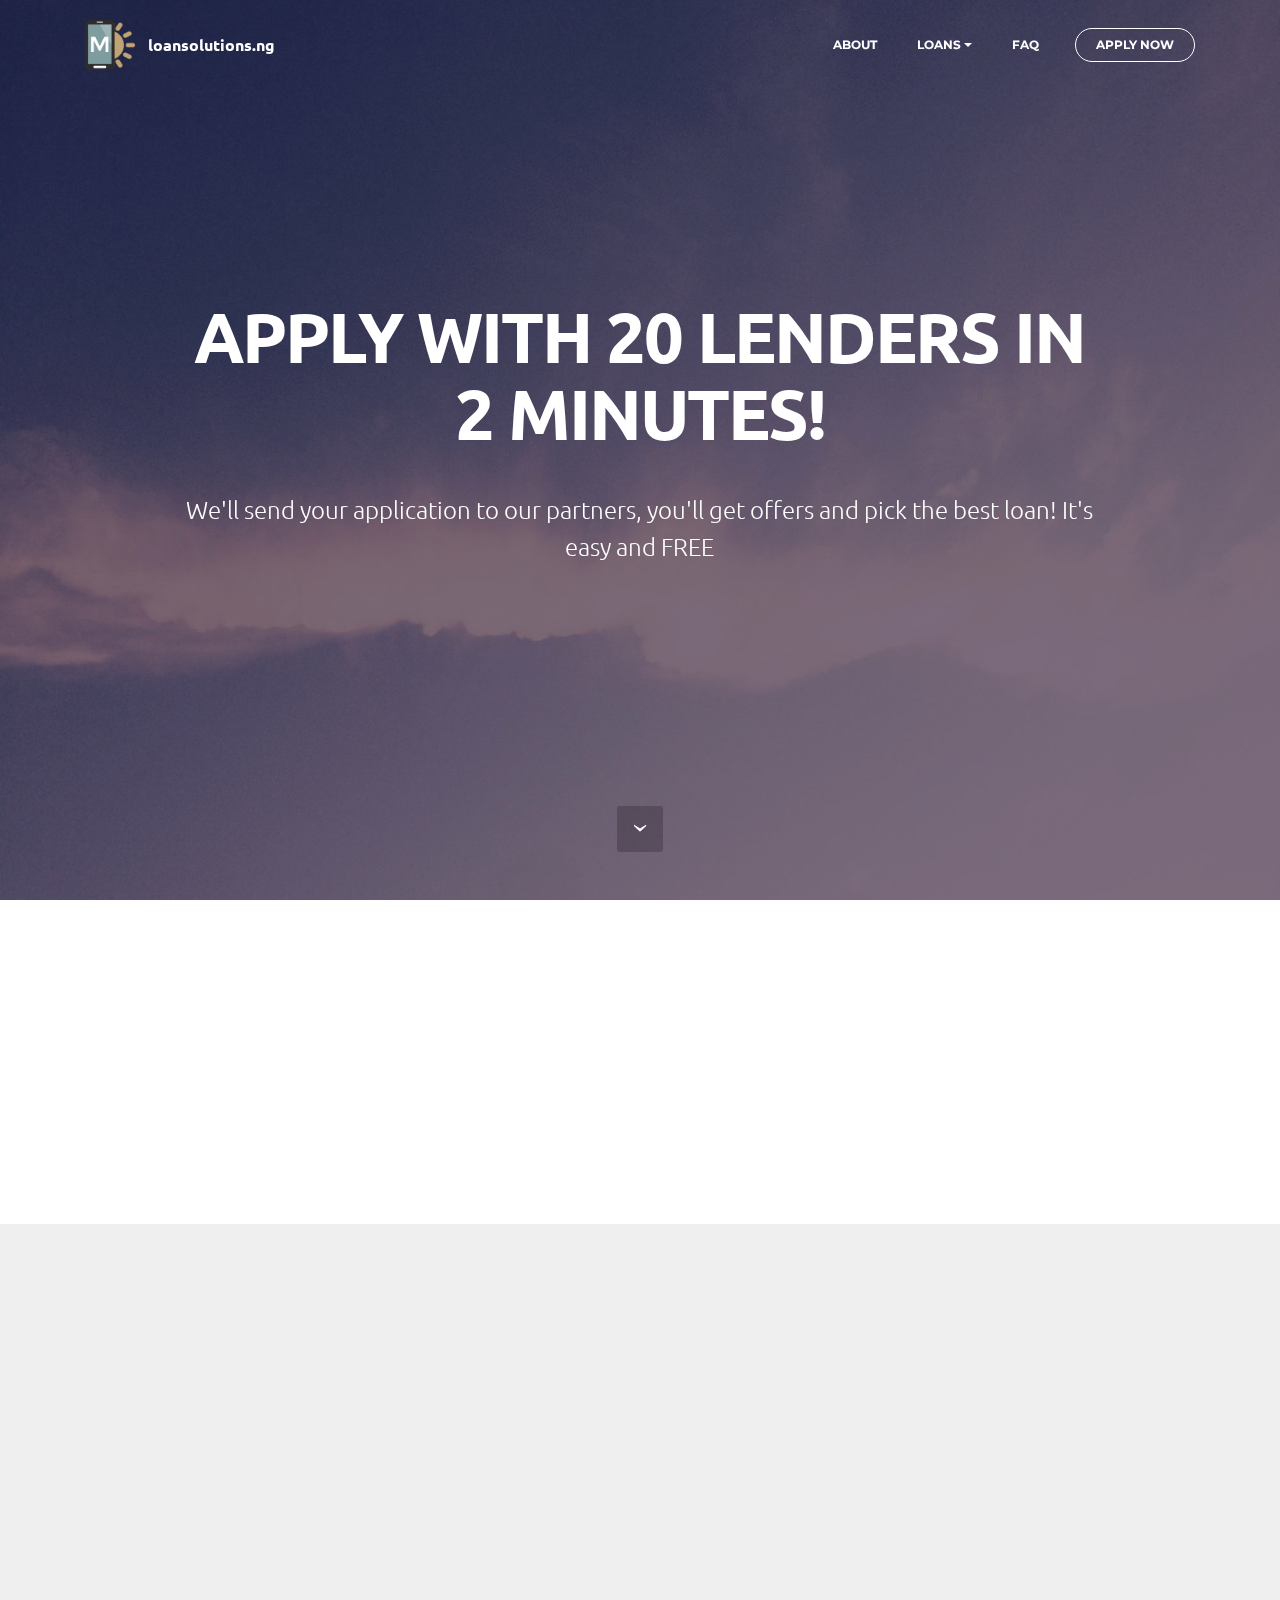
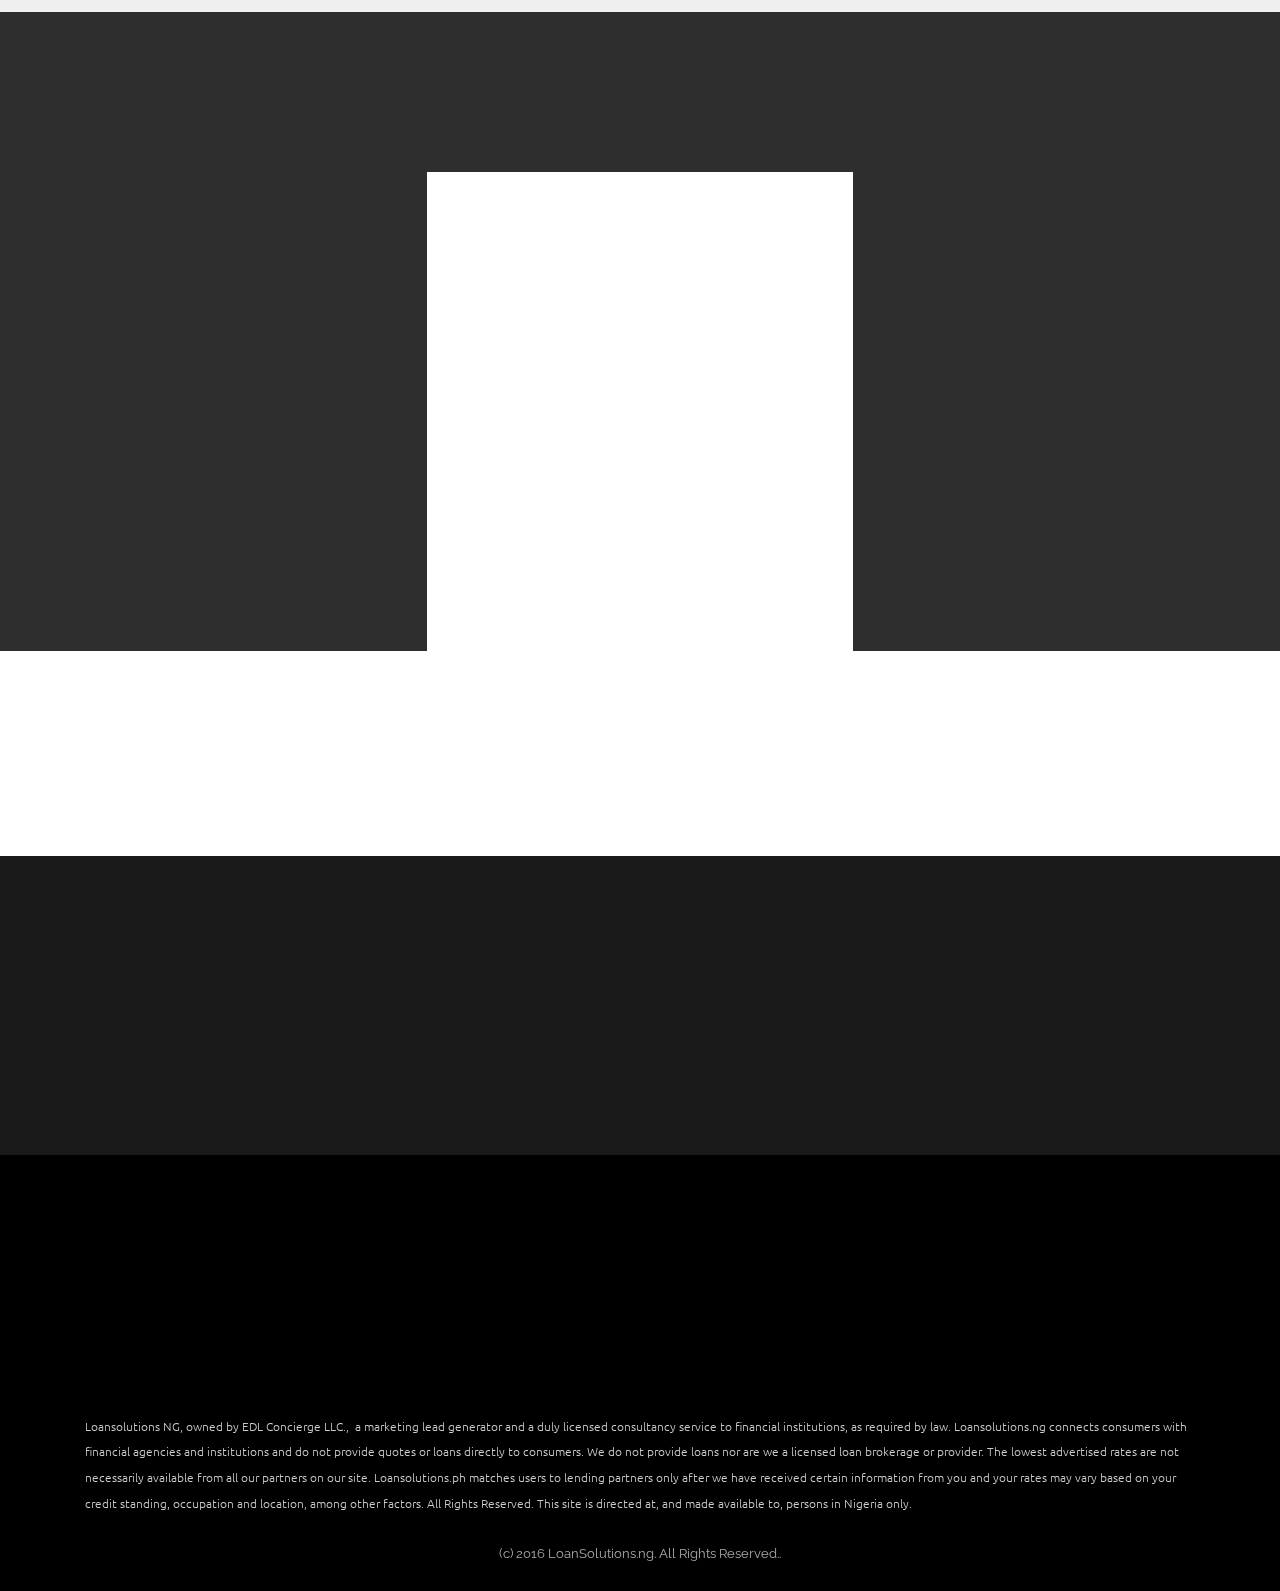
==== commit bfa625b4: "3rd commit" ====
--- a/index.html
+++ b/index.html
@@ -46,7 +46,7 @@
                         <div class="hamburger-icon"></div>
                     </button>
 
-                    <ul class="nav-dropdown collapse pull-xs-right nav navbar-nav navbar-toggleable-sm" id="exCollapsingNavbar"><li class="nav-item"><a class="nav-link link" href="#">ABOUT</a></li><li class="nav-item dropdown"><a class="nav-link link dropdown-toggle" href="#" data-toggle="dropdown-submenu">LOANS</a><div class="dropdown-menu"><a class="dropdown-item" href="personal-loan.html">Personal Loan</a><a class="dropdown-item" href="ofw.html">OFW Loan</a><a class="dropdown-item" href="#">Vehicle Loan</a><a class="dropdown-item" href="#">Vehicle Loan</a><a class="dropdown-item" href="#">Business Loan</a><a class="dropdown-item" href="#">Home Loan</a><a class="dropdown-item" href="#">Cash Loan</a><a class="dropdown-item" href="#">Salary Loan</a><a class="dropdown-item" href="#">Student Loan</a><a class="dropdown-item" href="#">Seaman Loan</a><a class="dropdown-item" href="#">Auto Loan</a><a class="dropdown-item" href="#">Auto Insurance</a></div></li><li class="nav-item"><a class="nav-link link" href="#">FAQ</a></li><li class="nav-item nav-btn"><a class="nav-link btn btn-white-outline btn-white" href="apply.html">APPLY NOW</a></li></ul>
+                    <ul class="nav-dropdown collapse pull-xs-right nav navbar-nav navbar-toggleable-sm" id="exCollapsingNavbar"><li class="nav-item"><a class="nav-link link" href="#">ABOUT</a></li><li class="nav-item dropdown open"><a class="nav-link link dropdown-toggle" href="#" data-toggle="dropdown-submenu" aria-expanded="true">LOANS</a><div class="dropdown-menu"><a class="dropdown-item" href="personal-loan.html">Personal Loan</a><a class="dropdown-item" href="ofw.html">OFW Loan</a></div></li><li class="nav-item"><a class="nav-link link" href="#">FAQ</a></li><li class="nav-item nav-btn"><a class="nav-link btn btn-white-outline btn-white" href="apply.html">APPLY NOW</a></li></ul>
                     <button hidden="" class="navbar-toggler navbar-close" type="button" data-toggle="collapse" data-target="#exCollapsingNavbar">
                         <div class="close-icon"></div>
                     </button>
@@ -59,7 +59,7 @@
 
 </section>
 
-<section class="engine"><a rel="external" href="https://mobirise.com">free bootstrap website design</a></section><section class="mbr-section mbr-section-hero mbr-section-full mbr-parallax-background mbr-section-with-arrow mbr-after-navbar" id="header1-15" style="background-image: url(assets/images/jumbotron.jpg);">
+<section class="engine"><a rel="external" href="https://mobirise.com">bootstrap site development software download</a></section><section class="mbr-section mbr-section-hero mbr-section-full mbr-parallax-background mbr-section-with-arrow mbr-after-navbar" id="header1-15" style="background-image: url(assets/images/jumbotron.jpg);">
 
     <div class="mbr-overlay" style="opacity: 0.5; background-color: rgb(32, 9, 70);"></div>
 
@@ -70,26 +70,53 @@
                 <div class="mbr-section col-md-10 col-md-offset-1 text-xs-center">
 
                     <h1 class="mbr-section-title display-1">APPLY WITH 20 LENDERS IN 2 MINUTES!</h1>
-                    <p class="mbr-section-lead lead"><br>We'll send your application to our partners, you'll get offers and pick the best loan! It's easy and FREE<br></p>
+                    <p class="mbr-section-lead lead"><br><span style="font-style: normal;">We'll send your application to our partners, you'll get offers and pick the best loan! It's easy and FREE</span><br></p>
                     
                 </div>
             </div>
         </div>
     </div>
 
-    <div class="mbr-arrow mbr-arrow-floating" aria-hidden="true"><a href="#content6-1"><i class="mbr-arrow-icon"></i></a></div>
-
-</section>
-
-<section class="mbr-section article mbr-section__container" id="content6-1" style="background-color: rgb(255, 255, 255); padding-top: 60px; padding-bottom: 80px;">
-
-    <div class="container">
-        <div class="row">
-            <div class="col-xs-12 col-md-6 lead"><h4><strong>PERSONAL LOAN</strong></h4><p>Non-collateral multi-purpose cash loan for employees and professionals.</p><p><br></p><p>p as many websites as you like given the fact that it is a desktop app.</p></div>
-            <div class="col-xs-12 col-md-6 lead"><h4><strong>OFW LOAN</strong></h4><p>Cash loan for OFW Seaman/Landbased on Vacation, Direct Hire or First time OFW with Agency.</p><p><br></p><p>is a desktop app.</p></div>
-        </div>
-    </div>
-
+    <div class="mbr-arrow mbr-arrow-floating" aria-hidden="true"><a href="#features3-21"><i class="mbr-arrow-icon"></i></a></div>
+
+</section>
+
+<section class="mbr-cards mbr-section mbr-section-nopadding" id="features3-21" style="background-color: rgb(255, 255, 255);">
+
+    
+
+    <div class="mbr-cards-row row">
+        <div class="mbr-cards-col col-xs-12 col-lg-6" style="padding-top: 80px; padding-bottom: 80px;">
+            <div class="container">
+              <div class="card cart-block">
+                  
+                  <div class="card-block">
+                    <h4 class="card-title">PERSONAL LOAN</h4>
+                    
+                    <p class="card-text">Non-collateral multi-purpose cash loan for employees and professionals.</p>
+                    <div class="card-btn"><a href="personal-loan.html" class="btn btn-danger">MORE</a></div>
+                    </div>
+                </div>
+            </div>
+        </div>
+        <div class="mbr-cards-col col-xs-12 col-lg-6" style="padding-top: 80px; padding-bottom: 80px;">
+            <div class="container">
+                <div class="card cart-block">
+                    
+                    <div class="card-block">
+                        <h4 class="card-title">OFW LOAN</h4>
+                        
+                        <p class="card-text">For OFW Seaman/Landbased on Vacation, Direct Hire or First time OFW with Agency.</p>
+                        <div class="card-btn"><a href="ofw.html" class="btn btn-danger">MORE</a></div>
+                    </div>
+                </div>
+            </div>
+        </div>
+        
+        
+        
+        
+    </div>
 </section>
 
 <section class="mbr-section mbr-section__container article" id="header3-a" style="background-color: rgb(239, 239, 239); padding-top: 20px; padding-bottom: 40px;">
@@ -128,7 +155,7 @@
                     <div class="card-block">
                         
                         
-                        <p class="card-text">A Filipino citizen with a residence and office landline</p>
+                        <p class="card-text">A Nigerian citizen with a residence and office landline</p>
                         
                     </div>
                 </div>
@@ -141,7 +168,7 @@
                     <div class="card-block">
                         
                         
-                        <p class="card-text">Regularly employed for at least 1 year with a minimum gross monthly income of Php 10k</p>
+                        <p class="card-text">Regularly employed for at least 1 year with a minimum gross monthly income of &nbsp;20,000</p>
                         
                     </div>
                 </div>
@@ -246,37 +273,36 @@
             <div class="col-md-8 col-md-offset-2 text-xs-center">
                 <h3 class="mbr-section-title display-2">Want to know if you qualify for a loan?<div>Find out in 3 minutes.</div></h3>
                 <div class="lead"><p><strong>Apply for a loan through Loansolutions. No charges, just answers.</strong></p></div>
-                <div><a class="btn btn-danger" href="#">GET STARTED</a></div>
-            </div>
-        </div>
-    </div>
-
-</section>
-
-<section class="mbr-section mbr-section-md-padding mbr-footer footer1" id="contacts1-d" style="background-color: rgb(0, 0, 0); padding-top: 60px; padding-bottom: 30px;">
+                <div><a class="btn btn-danger" href="apply.html">GET STARTED</a></div>
+            </div>
+        </div>
+    </div>
+
+</section>
+
+<section class="mbr-section mbr-section-md-padding mbr-footer footer1" id="contacts1-18" style="background-color: rgb(0, 0, 0); padding-top: 60px; padding-bottom: 30px;">
     
-    <div class="container">
-        <div class="row">
-            <div class="mbr-footer-content col-xs-12 col-md-3">
-                <p></p><p>Main Office<br>
-                <br>Landline: (02) 372-6744<br>
-Unit 118, Sycamore Tower,<br> The North Grove, Camarin <br>Road, Caloocan City,<br> Philippines, 1400
-            </div>
-            <div class="mbr-footer-content col-xs-12 col-md-3">
+   <div class="container">
+        <div class="row">
+			<div class="mbr-footer-content col-xs-12 col-md-3">
                 <p></p><p>ABOUT US<br>
 <br>Home<br>
 Blog<br>Our Story<br>Press<br>Partner With Us<br></p>
             </div>
+            
             <div class="mbr-footer-content col-xs-12 col-md-3">
-                <p></p><p>PRODUCTS<br>
-</p><br><p>Personal Loan &nbsp; Salary Loan<br>
+                <p><span style="font-size: 0.875rem; line-height: 1.5;">&nbsp; &nbsp; &nbsp; &nbsp; &nbsp; &nbsp; &nbsp;PRODUCTS</span><br><br></p><p>Personal Loan &nbsp; Salary Loan<br>
 Vehicle Loan &nbsp; &nbsp; &nbsp;Student Loan<br>
 Business Loan &nbsp; &nbsp;Seaman Loan<br>OFW Loan &nbsp; &nbsp; &nbsp; &nbsp; &nbsp; Auto Loan<br>Home Loan &nbsp; &nbsp; &nbsp; &nbsp; Auto Insurance<br>Cash Loan<br></p><p></p>
             </div>
             <div class="mbr-footer-content col-xs-12 col-md-3">
                 <p>NEED HELP?<br><br>FAQs<br>Contact Us<br>Terms<br>Disclaimer<br>Privacy Policy<br></p>
             </div>
-
+			<div class="mbr-footer-content col-xs-12 col-md-3">
+                <p></p><p>Main Office<br>
+                <br>Landline: 01-2919534<br>
+08092721495,<br> info@loansolutions.ng <br>lagos<br> Nigeria
+            </div>
         </div>
     </div>
 </section>
@@ -285,7 +311,7 @@
 
     <div class="container">
         <div class="row">
-            <div class="col-xs-12 lead"><p>Loansolutions PH, owned by Growthsolutions Inc., is a marketing lead generator and is a duly licensed consultancy service to financial institutions, as required by law, with its main office located at Unit 118, Sycamore Tower, The North Grove, Camarin Road, Caloocan City, Philippines, 1400, Telephone Number (02) 372-6744. Loansolutions.ph connects consumers with financial agencies and institutions and do not provide quotes or loans directly to consumers. We do not provide loans nor are we a licensed loan brokerage or provider. The lowest advertised rates are not necessarily available from all our partners on our site. Loansolutions.ph matches users to lending partners only after we have received certain information from you and your rates may vary based on your credit standing, occupation and location, among other factors. All Rights Reserved. This site is directed at, and made available to, persons of the Philippines only.</p></div>
+            <div class="col-xs-12 lead"><span style="color: rgb(204, 204, 204); font-family: Ubuntu, sans-serif; font-size: 12px; line-height: 1.5;">Loansolutions NG, owned by EDL Concierge LLC., &nbsp;a marketing lead generator and a duly licensed consultancy service to financial institutions, as required by law. Loansolutions.ng connects consumers with financial agencies and institutions and do not provide quotes or loans directly to consumers. We do not provide loans nor are we a licensed loan brokerage or provider. The lowest advertised rates are not necessarily available from all our partners on our site. Loansolutions.ph matches users to lending partners only after we have received certain information from you and your rates may vary based on your credit standing, occupation and location, among other factors. All Rights Reserved. This site is directed at, and made available to, persons in Nigeria only.</span><br></div>
         </div>
     </div>
 
